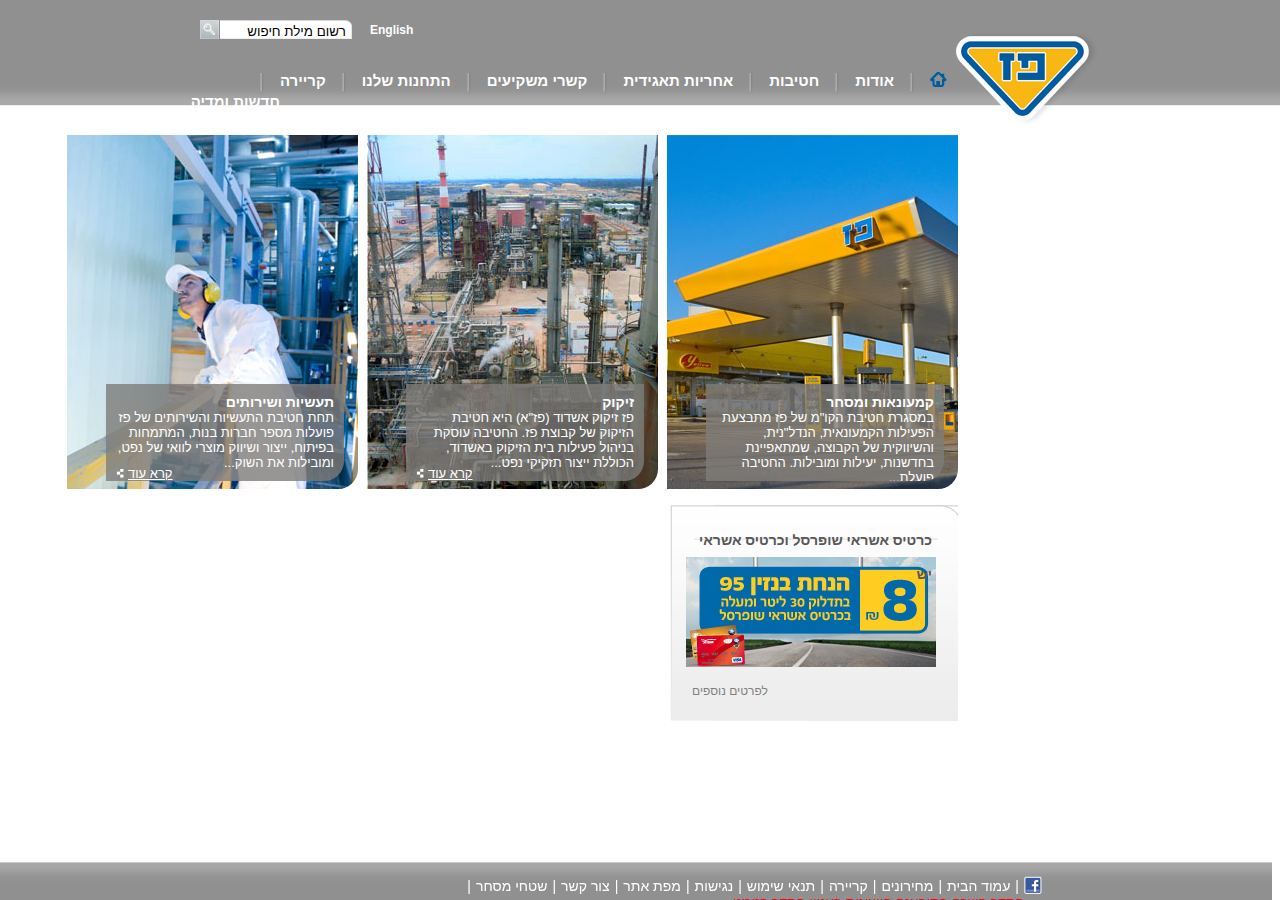
==== index.html @ 8d19287c "adding second line of pic and links" ====
<!DOCTYPE html>
<html lang="en">
<head>
    <meta charset="UTF-8">
    <meta name="viewport" content="width=device-width, initial-scale=1.0">
    <meta http-equiv="X-UA-Compatible" content="ie=edge">
    <link rel="stylesheet" type="text/css" href="style.css">
     <script src="script.js"></script>
    <title>Document</title>
</head>
<body>
<div id="container">
    <div id="header" class="fc">
        <a class="logo" href="#"></a>
        <div id="searchBox" class="fc">
            <div class="input">
                <input name="SearchTextBox" type="text" value="רשום מילת חיפוש" id="Top1_SearchBox1_SearchTextBox" onfocus="this.value = ''" onblur="resetSearch()"/>
            </div>
            <a href="#"></a>
        </div>    
    
        <ul id="mainMenu" class="fc">
            <li id="li1" >
                <a href="#" class="home selectednode"></a>
            </li>    
            
            </li>
            <li class="sep"></li>
            <li>
                <a href="#">
                    <span>אודות</span>
                </a>
                <ul>
                        <li>
                            <a href="#">
                                <span>אודות</span>
                            </a>
                        </li>
                    
                        <li class="sep"></li>
                    
                        <li>
                            <a href="#">
                                <span>היסטוריה</span>
                            </a>
                        </li>
                    
                        <li class="sep"></li>
                    
                        <li>
                            <a href="#">
                                <span>חזון וערכים</span>
                            </a>
                        </li>
                    
                        <li class="sep"></li>
                    
                        <li>
                            <a href="#">
                                <span>מבנה הקבוצה</span>
                            </a>
                        </li>
                    
                        <li class="sep"></li>
                    
                        <li>
                            <a href="#">
                                <span>חברי דירקטוריון</span>
                            </a>
                        </li>
                    
                        <li class="sep"></li>
                    
                        <li>
                            <a href="#">
                                <span>הנהלת הקבוצה</span>
                            </a>
                        </li>
                    
                        <li class="sep"></li>
                    
                        <li>
                            <a href="#">
                                <span>פרסים והוקרה</span>
                            </a>
                        </li>
                    </ul>
            </li>
        
            <li class="sep"></li>
        
            <li>
                <a href="#">
                    <span>חטיבות</span>
                </a>
                <ul>
                        <li>
                            <a href="#">
                                <span>חטיבות</span>
                            </a>
                        </li>
                    
                        <li class="sep"></li>
                    
                        <li>
                            <a href="#">
                                <span>קמעונאות ומסחר </span>
                            </a>
                        </li>
                    
                        <li class="sep"></li>
                    
                        <li>
                            <a href="#">
                                <span>תעשיות ושירותים</span>
                            </a>
                        </li>
                    
                        <li class="sep"></li>
                    
                        <li>
                            <a href="#">
                                <span>זיקוק </span>
                            </a>
                        </li>
                    </ul>
            </li>
        
            <li class="sep"></li>
        
            <li>
                <a href="#">
                    <span>אחריות תאגידית</span>
                </a>
                <ul>
                        <li>
                            <a href="#">
                                <span>אחריות תאגידית</span>
                            </a>
                        </li>
                    
                        <li class="sep"></li>
                    
                        <li>
                            <a href="#">
                                <span>הקוד האתי</span>
                            </a>
                        </li>
                    
                        <li class="sep"></li>
                    
                        <li>
                            <a href="#">
                                <span>מעורבות חברתית</span>
                            </a>
                        </li>
                    
                        <li class="sep"></li>
                    
                        <li>
                            <a href="#">
                                <span>נגישות</span>
                            </a>
                        </li>
                    
                        <li class="sep"></li>
                    
                        <li>
                            <a href="#">
                                <span>איכות הסביבה ובטיחות</span>
                            </a>
                        </li>
                    
                        <li class="sep"></li>
                    
                        <li>
                            <a href="#">
                                <span>דירוג מעלה</span>
                            </a>
                        </li>
                    </ul>
            </li>
        
            <li class="sep"></li>
        
            <li>
                <a href="#">
                    <span>קשרי משקיעים</span>
                </a>
                <ul>
                        <li>
                            <a href="#">
                                <span>פרופיל חברה</span>
                            </a>
                        </li>
                    
                        <li class="sep"></li>
                    
                        <li>
                            <a href="#">
                                <span>דו"חות כספיים</span>
                            </a>
                        </li>
                    
                        <li class="sep"></li>
                    
                        <li>
                            <a href="#">
                                <span>כלים למשקיע</span>
                            </a>
                        </li>
                    
                        <li class="sep"></li>
                    
                        <li>
                            <a href="#">
                                <span>נתוני מניה</span>
                            </a>
                        </li>
                    
                        <li class="sep"></li>
                    
                        <li>
                            <a href="#">
                                <span>אסיפות כלליות</span>
                            </a>
                        </li>
                    </ul>
            </li>
        
            <li class="sep"></li>
        
            <li>
                <a href="#">
                    <span>התחנות שלנו</span>
                </a>
                <ul>
                        <li>
                            <a href="#">
                                <span>התחנות שלנו</span>
                            </a>
                        </li>
                    
                        <li class="sep"></li>
                    
                        <li>
                            <a href="#">
                                <span>נגישות מתחמי פז</span>
                            </a>
                        </li>
                    
                        <li class="sep"></li>
                    
                        <li>
                            <a href="#">
                                <span>רשימת תחנות</span>
                            </a>
                        </li>
                    
                        <li class="sep"></li>
                    
                        <li>
                            <a href="#">
                                <span>מועדונים</span>
                            </a>
                        </li>
                    </ul>
            </li>
        
            <li class="sep"></li>
        
            <li>
                <a href="#">
                    <span>קריירה</span>
                </a>
                <ul>
                        <li>
                            <a href="#">
                                <span>לעבוד בפז</span>
                            </a>
                        </li>
                    
                        <li class="sep"></li>
                    
                        <li>
                            <a href="#">
                                <span>ניהול תחנת פז</span>
                            </a>
                        </li>
                    
                        <li class="sep"></li>
                    
                        <li>
                            <a href="#">
                                <span>קריירה</span>
                            </a>
                        </li>
                </ul>
            </li>
        
            <li class="sep"></li>
        
            <li>
                <a href="#">
                    <span>חדשות ומדיה</span>
                </a>
                <ul>
                        <li>
                            <a href="#">
                                <span>פרסומות</span>
                            </a>
                        </li>
                    
                        <li class="sep"></li>
                    
                        <li>
                            <a href="#">
                                <span>הודעות לעיתונות</span>
                            </a>
                        </li>
                </ul>
            </li>
        </ul>

        <div id="langmenu">
    
            <ul>
                               
                <li>
                    <a href="#">
                        </span>English</span>
                    </a>
                    
                </li>
            </ul>
        </div>

    </div>
</div>  

<div id="hp">
    <div class="tabs fc">
        <div class="tab">
            <img class="bg" alt="קמעונאות ומסחר" src="images/1908364606615453350.JPG"/>
            <div class="text fc">
                <h3>קמעונאות ומסחר</h3>
                <p>במסגרת חטיבת הקו"מ של פז מתבצעת הפעילות הקמעונאית, הנדל"נית, והשיווקית של הקבוצה, שמתאפיינת בחדשנות, יעילות ומובילות. החטיבה פועלת...<br/></p>
                <a href="#" class="readMore white" target="_blank">
                <span>קרא עוד</span>
                </a>
            </div>
        </div>

        <div class="tab margins">
            <img class="bg" alt="זיקוק " src="images/Picture-046410251500.jpg"/>
          
            <div class="text fc">
                <h3>זיקוק </h3>
                <p>פז זיקוק אשדוד (פז"א) היא חטיבת הזיקוק של קבוצת פז. החטיבה עוסקת בניהול פעילות בית הזיקוק באשדוד, הכוללת ייצור תזקיקי נפט...</p>
                <a href="#" class="readMore white" target="_self">
                <span>קרא עוד</span>
                </a>
            </div>
        </div>

        <div class="tab">
            <img class="bg" alt="תעשיות ושירותים" src="images/291354410564000.jpg"/>
            <div class="text fc">
                <h3>תעשיות ושירותים</h3>
                <p>
                <p>תחת חטיבת התעשיות והשירותים של פז פועלות מספר חברות בנות, המתמחות בפיתוח, ייצור ושיווק מוצרי לוואי של נפט, ומובילות את השוק...<br/></p>
                </p>
                <a href="#" class="readMore white" target="_self">
                    <span>קרא עוד</span>
                </a>
            </div>
        </div>
    </div>    
 
    <div class="cube cubes">        
        <div class="cube cube1">
            <h3>כרטיס אשראי שופרסל וכרטיס אשראי יש</h3>
            <img src="images/paz_250x110059890678.jpg" id="ctl00_Img1" class="graph" alt="כרטיס אשראי שופרסל וכרטיס אשראי יש"/>
            <div class ="hrefdiv">
                <a href="#" target="_blank">
                    <span>לפרטים נוספים</span>
                </a>
            </div>
        </div>
    </div>    
</div>        

<footer>
        <div id="fixedFooter">  
            <div class="container">
                    <div class="menu">
                        
                        <ul class="fc">
                            <li>
                                <a class="fbLink " href="#" target="_blank"></a>
                            </li>
                            <li class="sep">|</li>
                    
                            <li>
                                <a  title="קישור לעמוד הבית" href="#">עמוד הבית</a>
                            </li>
                    
                        <li class="sep">|</li>
                    
                            <li>
                                <a  title="קישור למחירונים" href="#">מחירונים</a>
                            </li>
                    
                        <li class="sep">|</li>
                    
                            <li>
                                <a  title="קישור לקריירה" href="#">קריירה</a>
                            </li>
                    
                        <li class="sep">|</li>
                    
                            <li>
                                <a  title="קישור לתנאי שימוש" href="#">תנאי שימוש</a>
                            </li>
                    
                        <li class="sep">|</li>
                    
                            <li>
                                <a  title="קישור לנגישות" href="#">נגישות</a>
                            </li>
                    
                        <li class="sep">|</li>
                    
                            <li>
                                <a  title="קישור למפת אתר" href="#">מפת אתר</a>
                            </li>
                    
                        <li class="sep">|</li>
                    
                            <li>
                                <a  title="קישור לצור קשר" href="#">צור קשר</a>
                            </li>
                    
                            <li class="sep">|</li>
                    
                            <li>
                                <a class="title="קישור לשטחי מסחר" href="#">שטחי מסחר</a>
                            </li>

                            <li class="sep">|</li>
                    
                             <li><a id="ared" href="#" target="_blank">הסדר פשרה בתובענה הייצוגית בעניין הסדר פזומט</a></li>
                            
                        </ul>
                    </div>
                </div>
            </div>
</footer>
      
</body>
</html>
---- style.css ----
body { direction: rtl; 
       font-family: 'Arial (Hebrew)', Arial;
       padding-bottom: 38px; 
       background: #fff url("images/header_bg.png") repeat-x center top;
       margin-top:0 ;
    padding-top:0 ;
     }
h1 { font-size: 15px;
     font-weight: bold; 
     border-bottom: 1px solid #cbcbcb; margin-bottom: 12px; padding-bottom: 4px; }
h2 { font-size: 12px; font-weight: bold; color: #005ca0; }

p[align="justify"] { margin-bottom: 12px; }
ul { list-style-type:none;}
#container { width: 900px; margin: 0 auto; padding-bottom: 30px; }
.fLeft { float: left; }
.fRight { float: right; }
.select { position: absolute; left: 5px; bottom: 5px; width: 64px; height: 16px; padding: 3px 24px 0 8px; color: #005ca0; background: url("images/dropdown_bg.png") no-repeat; overflow: hidden; }
a { text-decoration: none; }
a:hover { text-decoration: underline; color: #005CA0 !important; }
a:focus{outline: thin dotted silver;}
a:active{border-width:1px;border-style:dotted;}
.abstract p { margin-bottom: 12px; }
.mt5{margin-top: 5px;}
/*** Text ***/
.textcontainer { line-height: 16px; text-align: justify; /*width:617px;*/ }
.textcontainer p { margin-bottom: 12px; text-align: justify; }
.textcontainer ul li { background: url("images/bullet.png") no-repeat scroll right 4px; padding:0 12px 0px 0px; list-style: none; margin-left:0px; min-height:auto; margin-bottom: 3px; }

/*** Layouts ***/
.layout1 { padding-top: 32px; }
.layout1 .content { float: right; margin-left: 24px; color: #72716d; font-size: 12px; width: 440px;}
.layout1 .sideCubes { float: right; width: 292px; margin-top: 36px; }
.layout1 .sideCubes .cubeseparator { height: 20px; }

.layout2 { padding-top: 32px; }
.layout2 .content { float: right; width: 756px; color: #72716d; font-size: 12px; }

/*** Side Menu ***/
#sideMenu { float: right; width: 122px; margin-left: 22px; }
#sideMenu ul { border-top: 1px solid #dedede; }
#sideMenu ul li { display: block; width: 122px; min-height: 36px; }
#sideMenu ul li a { display: block; width: 110px; height: 36px; overflow:hidden; padding-right: 12px; font-size: 13px; margin-bottom: 4px; color: #5c5c5c; line-height: 32px; background: url("images/side_menu_sprite.png") no-repeat 0 0; }
#sideMenu ul li a:hover, 
#sideMenu ul li a:active, 
#sideMenu ul li a:focus 
{ color: #005CA0; }
#sideMenu ul li ul.innerMenu { width: 100%; border-top: 0 none; }
#sideMenu ul li ul.innerMenu li { width: 117px; min-height: 20px; padding-right: 5px; background: url("images/side_menu_inner_menu_bg.png") repeat-x; }
#sideMenu ul li ul.innerMenu li a { width: auto; height: auto; padding: 0; margin: 0; line-height: 18px; background: none; }
#sideMenu ul li ul.innerMenu li a span { display: block; height: 20px; }
#sideMenu ul li ul.innerMenu li a.selected, 
#sideMenu ul li ul.innerMenu li a:active, 
#sideMenu ul li ul.innerMenu li a:focus 
{ color: #005ca0; }
#sideMenu ul li a:hover, #sideMenu ul li a.selected { background-position: -122px 0; }
#sideMenu div.sideMenuCube { width: 115px; height: 122px; padding: 20px 4px 0; margin-top: 30px; font-size: 12px; color: #5C5C5C; line-height: 16px; background: url("images/side_menu_cube_bg.png") no-repeat 0 0; overflow: hidden; }
#sideMenu div.sideMenuCube span.title { font-weight: bold; display: block; margin-bottom: 5px; font-size: 13px; }
#sideMenu div.sideMenuCube a.readMore { color: #72716D; }
#sideMenu div.sideMenuCube a.readMore:hover { color: #005ca0; }

/*** Cubes ***/
.cube { width: 248px; height: 142px; padding: 18px 22px 15px; background: url(images/cube_bg.png) no-repeat 0 0; }
.cube h3.header { font-size: 15px; font-weight: bold; color: #005ca0; margin-bottom: 10px; }
.cube .content { font-size: 13px; color: #6d6d6d; width: 248px; }
.imageCube { position: relative; width: 291px; /*height: 443px;*/ overflow: hidden; }
.imageCube img { display: block; position: relative; z-index: 10; width: 291px; /*height: 443px;*/ }
.imageCube .overlay { position: absolute; right: 0; z-index: 20; width: 291px; height: 24px; background: url("images/image_cube_overlay.png") no-repeat 0 0; }
.textCube a.readMore { display: inline-block; *display: inline; zoom: 1; margin-top: 5px; color: #72716D; }
.textCube a.readMore:hover { color: #005ca0; }

/*** Breadcrumbs ***/
#breadcrumbs { font-size: 12px; color: #5c5c5c; margin-bottom: 25px; }
#breadcrumbs a { color: #5c5c5c; }
#breadcrumbs a:hover { text-decoration: underline; color:#005CA0; }

/*** Button ***/
a.button { display: inline-block; height: 21px; }
a.button span {  float: right; height: 100%; }
a.button span.left { background: url(images/button_l.png) no-repeat 0 0; width: 6px;  }
a.button:hover span.left { background-position: -6px 0; }
a.button span.text { font-size: 14px; color: #fff; background: url("images/button_blue.png") repeat-x 0 0; line-height: 21px; padding: 0 4px; }
a.button:hover span.text { color: #3c3c3c; background: url("images/button_yellow.png") repeat-x 0 0; }
a.button span.right { background: url("images/button_r.png") no-repeat 0 0; width: 6px;  }
a.button:hover span.right { background-position: -6px 0; }

/*** Read More ***/
a.readMore { font-size: 13px; text-decoration: underline; }
a.readMore.white { background: url("images/read_more_white.png") no-repeat left center; }
a.readMore.yellow { background: url("images/read_more_yellow.png") no-repeat left center; }
a.readMore:hover { background: url("images/read_more_blue.png") no-repeat left center; }
a.readMore span { padding-left: 12px; }
*+html a.readMore span { padding-right: 12px; } /* IE7 */

/*** Read More For Page 'מעורבות חברתית' ***/
a.readMore99.yellow { background: url("images/read_more_yellow.png") no-repeat left center; }
a.readMore99:hover { background:  url("images/read_more_blue.png") no-repeat left center; }
.readMore99 a:hover { color:#005CA0; }
a.readMore99 span { padding-left: 12px; color:#72716D; }
*+html a.readMore99 span { padding-right: 12px; color:#72716D; } /* IE7 */


/******************/
/***** HEADER *****/
/******************/
#header { width: 100%; height: 105px; position: relative; z-index:100; }
#header a.logo { display: block; width: 142px; height: 93px; position: absolute; bottom: -20px; right: -8px; background: url(images/paz_logo.png) no-repeat 0 0; }
#header #searchBox { position: absolute; top: 20px; left: 10px; width: 152px; }
#header #searchBox .input { float: right; width: 132px; height: 19px; background: url("images/search_input.png") no-repeat 0 0; }
#header #searchBox .input input[type="text"] { position: relative; top: 2px; right: 4px; width: 126px; background: transparent; border: 0 none; }
#header #searchBox a { float: left; width: 19px; height: 19px; background: url("images/search_button.png") no-repeat 0 0; }
#header #searchBox a:hover { text-decoration: none; }


#header #langmenu { position: absolute; top: 4px; left: 180px; padding: 0px ; margin: 0px;}
#header #langmenu a{ font-size: 12px;font-weight: bold;color: white;}


#header #mainMenu { height: 33px; position: relative; top: 72px; margin: 0 143px 0 0;padding: 0;}
#header #mainMenu li { height: 100%; float: right; position: relative; display: block; }
#header #mainMenu li.sep { width: 4px; height: 21px; background: url("images/menu_sep.png") no-repeat 0 0px; margin: 0 16px; }
#header #mainMenu li a.home { width: 17px; background: url(images/menu_home.png) no-repeat 0 top; }
#header #mainMenu li a.home:hover, #header #mainMenu li a.home.selectednode { background-position: -17px top; }
#header #mainMenu li a { display: inline-block; color: #fff; font-size: 15px; font-weight: bold; height: 100%; }
#header #mainMenu li a:hover, #header #mainMenu li a.selectednode { color: #005ca0; }
#header #mainMenu li ul { position:absolute; z-index: 200; top: 33px; right: 0; display: none; background: #909090 url("images/menu_dropdown_bg.png") repeat-x 0 0; }
#header #mainMenu li:hover ul { display: block; }
#header #mainMenu li ul li { float: none; padding: 0 5px; }
*+html #header #mainMenu li ul li { width: 220px; overflow: hidden; }
#header #mainMenu li ul li:hover { background-color: #bcbcbc; display: block; }
#header #mainMenu li ul li a { display: block; width: 100%; height: 100%; padding: 5px 0; white-space: nowrap; }
#header #mainMenu li ul li a:hover { color: #005ca0; width: 100%; background: url ("images/pixel.jpg"); }
#header #mainMenu li ul li a span { display: block; width: 100%;   }
#header #mainMenu li ul li.sep { width: 100%; *display: inline; zoom: 1; padding: 0; margin: 0; height: 1px; background: url("images/menu_dropdown_sep.png") repeat-x 0 0; }
*+html #header #mainMenu li ul li.sep { width: 220px; height: 1px; padding: 0; margin: 0; line-height: 1;}
#li1{ width:17px;}
/**************/
/***** HP *****/
/**************/
#hp { margin-top: 3px; left: 50px; position: relative ; width: 900px ; margin: auto ;  float: left; }
/* TABS */

#hp .tab { position: relative; z-index: 10; width: 290px; height: 352px; float: right; }
#hp .tab.margins { margin: 0 10px; }
#hp .tab img.overlay { position: absolute; top: 0; right: 0; }
#hp .tab div.text { width: 218px; height: 77px; overflow: hidden; padding: 10px; position: absolute; left: 38px; bottom: 6px; color: #fff; background: rgba( 126,124,121,0.8); border-radius: 0px 0px 20px 0px }
#hp .tab div.text h3 { font-size: 14px; font-weight: bold; margin: 0px;}
#hp .tab div.text p { font-size: 13px; margin: 0px;  }
#hp .tab div.text a.readMore { float: left; color: #fff; position: relative; bottom: 4px; }
#hp .tab div.text a.readMore:hover { color: #005ca0; }

/* CUBES */
#hp .cubes { margin-top: 18px; color: #575757; padding: 0px; }
#hp .cubes .hrefdiv {margin-top: 10px;text-align: left;} 
#hp .cubes .hrefdiv a { color: grey ; font-size:12px} 

#hp .cube { position: relative; float: right; width: 244px;  height: 216px; background: url("images/small_cube_bg.png") no-repeat 0 0; }
#hp .cube a.readMore { float: left; color: #72716d; }
#hp .cube a.readMore:hover { color: #005ca0; }
#hp .cube.margins { margin: 0 11px; }
#hp .bg {  border-radius: 0px 0px 20px 0px; }


#hp .cube h3 { position: relative; height: 34px; right: 4px; line-height: 34px; font-size: 14px; font-weight: bold; margin-bottom: 15px;  }
#hp .cube1 h3 { margin: 0px;  }
#hp .cube1 .wrapper { position: relative; }
#hp .cube1 .image { float: left; width: 115px; height: 100px; }
#hp .cube1 .image img.bg { width: 115px; height: 120px; }
#hp .cube1 .text { float: right; font-size: 13px; width: 120px; height: 130px; overflow: hidden; margin-bottom: -20px }
#hp .cube1 .text a.rMore { color: #575757; text-decoration: underline; }
#hp .cube1 .text a.rMore:hover { text-decoration: none; }

#hp .cube2 img { width: 250px; height: 110px; }
#hp .cube2 a.readMore { position: absolute; bottom: 24px; left: 21px; }


#hp .cube3 h3 { margin-bottom: 6px; }
#hp .cube3 img { float: left; }
#hp .cube3 .text { float: right; }
#hp .cube3 .text a.readMore { float: none; display: block; margin-bottom: 8px; }



/***********************/
/***** LINKED INDEX*****/
/***********************/
#linkedIndex { }
#linkedIndex div.filter { margin-bottom: 10px; }
#linkedIndex .abstract { text-align: justify; margin-bottom: 30px; line-height: 16px; width: 675px; }
#linkedIndex li.listItem { min-height: 128px; margin-bottom: 40px; }
#linkedIndex li.listItem div.image { float: right; position: relative; width: 245px; height: 128px; margin-left: 30px; }
#linkedIndex li.listItem div.image img.bg { position: absolute; top: 10px; right: 14px; z-index: 10; }
#linkedIndex li.listItem div.image img.overlay { position: relative; z-index: 20; }
#linkedIndex li.listItem div.text { width: 400px; float: right; text-align: right; margin: 6px 0 10px 0; padding-left: 80px; line-height: 14px; text-align: justify; }
#linkedIndex li.listItem div.text h3 { font-size: 13px; font-weight: bold; color: #005ca0; margin-bottom: 4px; }
#linkedIndex li.listItem div.links { text-align: left; }
#linkedIndex li.listItem div.links a.readMore { float: right; position: relative; top: 4px; color: #72716D; }
#linkedIndex li.listItem div.links a.readMore:hover { color: #005ca0; }
#linkedIndex li.listItem div.links .buttonContainer { float: left;  min-width:80px; }
#linkedIndex li.listItem div.links a.button {    zoom: 1; margin-right: 6px; float:left; }
#linkedIndex.hideImages li.listItem div.image { display:none; }

/***********************************/
/***** CORPRATE RESPONSIBILITY *****/
/***********************************/
#corpResp .abstract, #corpResp .boxContainer { line-height: 14px; }
#corpResp .boxContainer h3 { color: #005ca0; font-weight: bold; font-size: 13px; }
#corpResp .boxContainer p { margin: 4px 0; }
#corpResp .boxContainer div { float: right; width: 190px; }
#corpResp .boxContainer a.readMore { color: #72716D; }
#corpResp .boxContainer a.readMore:hover { color: #005ca0; }
#corpResp .topBox { width: 399px; height: 133px; margin: 10px 0; padding: 15px; background: url("images/corp_resp_bottom_cube_bg.png") no-repeat 0 0; }
/*#corpResp .topBox { width: 399px; height: 133px; margin: 10px 0; padding: 15px; background: url(images/corp_resp_top_cube_bg.png) no-repeat 0 0; }*/
#corpResp .topBox div.box1 { margin-left: 19px; }
#corpResp .topBox p { height: 70px; overflow: hidden; }
#corpResp .bottomBox { width: 399px; height: 133px; padding: 15px; background: url("images/corp_resp_bottom_cube_bg.png") no-repeat 0 0; }
#corpResp .bottomBox div { height: 100%; position: relative; }
#corpResp .bottomBox a { }
#corpResp .bottomBox div.box3 { margin-left: 19px; }

#socialCorp ul li{ background: url("images/bullet.png") no-repeat scroll right 4px; padding:0 12px 0px 0px; list-style: none; margin-left:0px; }
#socialCorp .content { float: right; width: 440px; line-height: 14px; }
#socialCorp .imageContainer {  position: relative; width: 291px; height: 229px; margin-top: 18px; float: left; }
#socialCorp .imageContainer img { position: relative; width: 291px; height: 229px; }
#socialCorp .imageContainer .overlay {position: absolute; top: 208px; left: 0; width: 291px; height: 24px; background: url(images/image_cube_overlay.png) no-repeat 0 0; }
#socialCorp .boxes { margin-top: 20px; }
#socialCorp .boxes .box { width: 222px; height: 133px; padding: 16px 11px; float: right; background: url("images/cube_244_bg.png") no-repeat 0 0; }
#socialCorp .boxes .box.margins { margin: 0 12px; }
#socialCorp .boxes .box h3 { color: #575757; font-size: 14px; font-weight: bold; margin-bottom: 10px; }
#socialCorp .boxes .box .imageContainer { position: relative; width: 115px; height: 108px; float: left; margin: 0; }
#socialCorp .boxes .box .imageContainer img { position: relative; z-index: 5; width: 115px; height: 108px; }
#socialCorp .boxes .box .imageContainer .overlay { position: absolute; top: 0; left: 0; z-index: 10; width: 115px; height: 108px; background: url(images/social_involvement_overlay.png) no-repeat 0 0; }
#socialCorp .boxes .box .text { width: 100px; height: 112px; float: right; overflow: hidden; }
#socialCorp .boxes .box .text p { display: block; height: 98px; overflow: hidden; }

/*******************/
/***** CAREERS *****/
/*******************/
#careers { }
#careers .abstract { margin-bottom: 20px; line-height: 16px; }
#careers .items { width: 292px; }
#careers .items .item { width: 100%; margin-bottom: 10px; }
#careers .items .item .header { cursor: pointer; height: 22px; padding: 18px 24px 0; background: url("images/career_box_header.png") no-repeat 0 0; }
#careers .items .item .header h3 { float: right; font-weight: bold; font-size: 15px; color: #005ca0; width: 195px; overflow: hidden; height: 18px; }
#careers .items .item .header .date { float: left; }
#careers .items .item .body { width: 100%; display: none; }
#careers .items .item .content { width: 248px; float: none; padding: 10px 22px; border-bottom: 1px solid #e0e0e0; background: url(images/career_box_content.png) repeat-y 0 0; }
#careers .items .item .content .buttons { margin-top: 10px; }
#careers .items .item .content a.button { float: left; margin-left: 12px; }
*+html #careers .items .item .content a.button { width: 90px; }
#careers .items .item .content a.close { float: left; position: relative; top: 7px; text-decoration: underline; color: #72716d; }
*+html #careers .items .item .content a.close { width: 21px; }
#careers .items .item .content a.close:hover { text-decoration: none; }
/*#careers .items .item .footer { height:4px; background: url(images/career_box_footer.png) no-repeat 0 0; }*/

/****************/
/***** NEWS *****/
/****************/
#news { }
#news p.abstract { font-weight: bold; margin-bottom: 20px; line-height: 16px;  }
#news .items { float: right; width: 272px; height: 244px; padding: 20px 0 0 0; background: url("images/news_scroller_bg.png") no-repeat 0 0; }
#news .items .header { margin-bottom: 8px; position: relative; }
#news .items .header .selectYear { position: relative; bottom: 6px; left: 10px; float: left; padding: 1px 2px; }
#news .items .header span.title { font-weight: bold; font-size: 15px; color: #005ca0; display: inline-block; margin-right: 28px; }
#news .items .content { float: none; width: 242px; }
#news .items .body { width: 272px; }
#news .items .body ul { position: relative; }
#news .items .body ul li { cursor: pointer; width: 242px; }
#news .items .body li.sep { cursor: default; height: 2px; background-color: #eee; width: 242px; margin: 5px 0; }
#news .items .body li .title { display: block; margin-bottom: 2px; font-weight: bold; font-size: 13px; color: #005ca0; }
#news .items .body li .caption { display: block; width: 240px; height: 12px; text-align: right; overflow: hidden; }

#news .video { float: left; width: 470px; }

/***** SCROLL BAR *****/
#scroll_container{margin:0; width:272px;}
#scroll_container .customScrollBox{position:relative; height:220px; overflow:hidden;}
#scroll_container .customScrollBox .container{position:relative; width:240px; top:0; float:left;}
#scroll_container .customScrollBox .content{clear:both;}
#scroll_container .customScrollBox .content p{padding:10px 5px 10px 15px; margin:0; color:#31231E; font-family:Verdana, Geneva, sans-serif; font-size:13px; line-height:20px;}
#scroll_container .customScrollBox img{border:3px solid #31231E; margin:0 0 0 15px;}
#scroll_container .dragger_container{position:relative; width:0px; height:95%; float:left; margin:0 0 0 20px; border-left:1px solid #c5c5c5; cursor:pointer}
#scroll_container .dragger{position:absolute; width:5px; height:60px; background:#909090; margin-right:-2px; overflow:hidden; cursor:pointer; -moz-border-radius:6px; -khtml-border-radius:6px; -webkit-border-radius:6px; border-radius:6px;}

/**********************/
/***** RICH TEXT *****/
/*********************/
#flashRichText { }
#flashRichText .flashPlayer { padding: 0 5px; }

/******************************/
/***** BOARD OF DIRECTORS *****/
/******************************/
#management ul li { float: right; width: 104px; height: 135px; margin-bottom: 10px; }
#management ul li div.image { width: 90px; height: 91px; padding: 5px 7px; margin-bottom: 6px; background: url("images/directors_image_border.png") no-repeat 0 0; }
#management ul li div.text { padding-right: 2px; font-weight: bold; }
#management ul li div.text span.name { display: block; color: #005ca0; margin-bottom: 2px; }
#management ul li div.text span.role { display: block; }
#management ul li.sep { width: 47px; margin: 0; }


/******************************/
/***** GROUP OF DIRECTORS *****/
/******************************/
#groupManagement { }
#groupManagement ul li { margin-bottom: 10px; }
#groupManagement ul li div.image { float: right; width: 90px; height: 91px; padding: 5px 7px;margin-left: 10px; margin-bottom: 6px; background: url(images/directors_image_border.png) no-repeat 0 0; }
#groupManagement ul li div.text { /*float: left; width: 630px;*/ line-height: 1.4; }
#groupManagement ul li div.text span.name { display: block; color: #005ca0; font-weight: bold; margin-bottom: 2px; }
#groupManagement ul li div.text span.role { display: block; }
#groupManagement ul li div.text p { }

/******************/
/***** AWARDS *****/
/******************/
#awards ul li { background: url("images/awards_bg.png") no-repeat; padding:5px; float: right; position: relative; width: 310px; height: 105px; overflow: hidden; margin-bottom: 30px; }
#awards ul li img { width: 113px; height: 100px; float: right; margin-right:25px; }
#awards ul li div.text { float: left; width: 150px; height: 100%; }
#awards ul li div.text span.title { display: block; margin-bottom: 2px; color: #005ca0; font-weight: bold; }
#awards ul li div.text p { height: 75px; overflow: hidden; }
#awards ul li a.readMore { color: #72716D; position: absolute; bottom: 3px; left: 2px; }
#awards ul li a.readMore:hover { color: #005ca0; }
#awards ul li.margins { margin-left: 60px; }

/**********************/
/***** CONTACT US *****/
/**********************/
#contactFormWrapper
{
    border-style: solid solid none solid;
    border-width: 1px;
    border-color: #CCCCCC;
    width: 347px;
    min-height: 332px;
    padding: 12px 18px;
    background: #ffffff; /* Old browsers */
    background: -moz-linear-gradient(top,  #ffffff 0%, #f7f7f7 49%, #f7f7f7 51%, #ececec 100%); /* FF3.6+ */
    background: -webkit-gradient(linear, left top, left bottom, color-stop(0%,#ffffff), color-stop(49%,#f7f7f7), color-stop(51%,#f7f7f7), color-stop(100%,#ececec)); /* Chrome,Safari4+ */
    background: -webkit-linear-gradient(top,  #ffffff 0%,#f7f7f7 49%,#f7f7f7 51%,#ececec 100%); /* Chrome10+,Safari5.1+ */
    background: -o-linear-gradient(top,  #ffffff 0%,#f7f7f7 49%,#f7f7f7 51%,#ececec 100%); /* Opera 11.10+ */
    background: -ms-linear-gradient(top,  #ffffff 0%,#f7f7f7 49%,#f7f7f7 51%,#ececec 100%); /* IE10+ */
    background: linear-gradient(top,  #ffffff 0%,#f7f7f7 49%,#f7f7f7 51%,#ececec 100%); /* W3C */
    filter: progid:DXImageTransform.Microsoft.gradient( startColorstr='#ffffff', endColorstr='#ececec',GradientType=0 );
    background-image: url('images/contact_form_bg.png') no-repeat 0 0;
    border-top-right-radius: 20px;
    -webkit-border-top-right-radius: 20px;
    -moz-border-radius-topright: 20px;
}

.validSummary
{
    padding: 5px;
    margin-top: 10px;
    margin-bottom: 10px;
}

.validSummary ul
{
    margin-top: 10px;
}

.validSummary ul li
{
    font-size: small;
    font-weight: normal;
}

#contactFormWrapper h2 { color: #005ca0; font-weight: bold; font-size: 15px; }
#contactFormWrapper .caption { display: block; color: #6d6d6d; font-size: 13px; font-weight: bold; line-height: 1.2; margin: 5px 0; }
#contactFormWrapper .fields { width: 245px; margin: 10px auto 0; }
#contactFormWrapper .fields div.line { margin-bottom: 5px; }
#contactFormWrapper .fields label { color: #6d6d6d; display: inline-block; width: 75px; text-align: right; }
#contactFormWrapper .fields input[type="text"] { width: 160px; padding: 3px; border: 1px solid #808992; }
#contactFormWrapper .fields input[type="text"].required,#contactFormWrapper .fields textarea.required { border: 2px solid #FF0000; }
#contactFormWrapper .fields textarea { float: right; color: #6d6d6d; width: 235px; height: 100px; padding: 3px; border: 1px solid #808992; }
#contactFormWrapper .fields textarea.required { border: 2px solid #FF0000; }
#contactFormWrapper .fields input[type="file"] { cursor: pointer; height: 28px; position: absolute; z-index: 2; opacity: 0; -moz-opacity: 0; filter: alpha(opacity=0); -ms-filter: "progid:DXImageTransform.Microsoft.Alpha(Opacity=0)"; }
#contactFormWrapper .fields div.fakeFile { position: absolute; top: 0; right: 0; z-index: 1; width: 245px; }
#contactFormWrapper .fields div.fakeFile input[type="text"] { width: 145px; position: relative; float: left; direction: ltr; }
#contactFormWrapper .fields div.fakeFile a.button { position: absolute; width: 92px; right: 0; top: 0; }
#contactFormWrapper .fields a.button { position: relative; top: 22px; }
#contactFormWrapper .fields a.button.nomargins { top: 0; }


/************************/
/***** GALLERY CUBE *****/
/************************/
.galleryCube { position: relative; width: 291px; height: auto; float: left; overflow: hidden; }
.galleryCube .imageSlider { width: 9999px; position: absolute; top: 0px; right: 0px; }
.galleryCube img { width: 291px; height: 228px; }
.galleryCube .arrows { margin: 5px auto 0; width: 40px; font-weight: bold; }
.galleryCube .arrows a { cursor: pointer; text-decoration: none; display: block; width: 13px; height: 16px; background: url("images/gallery_cube_arrows.png") no-repeat; }
.galleryCube .arrows a.disabled { cursor: default; }
.galleryCube .arrows a.next { background-position: 0 -16px; }
.galleryCube .arrows a.next.disabled { background-position: 0 0; }
.galleryCube .arrows a.prev { background-position: -13px -16px; }
.galleryCube .arrows a.prev.disabled { background-position: -13px 0; }
.galleryCube .overlay { position: absolute; top: 207px; left: 0; width: 291px; height: 24px; background: url("images/image_cube_overlay.png") no-repeat 0 0; }

/*********************/
/***** FORM CUBE *****/
/*********************/
.formCube { width: 252px; height: 212px; padding: 12px 20px; color: #6d6d6d; font-size: 12px; position: relative; background: url("images/contact_cube_bg.png") no-repeat 0 0; }
.formCube span.title { display: block; font-weight: bold; font-size: 15px; color: #005ca0; }
.formCube span.instructions { display: block; font-weight: bold; margin: 3px 0 5px; }
.formCube .fields { margin-top: 10px; }
.formCube .fields .line { margin-bottom: 5px; }
.formCube .fields label { width: 65px; float: right; text-align: left; line-height: 23px; }
.formCube .fields input[type="text"] { float: left; padding: 3px; width: 160px; border: 1px solid #808992; }
.formCube .fields input[type="text"].required { border: 1px solid #ff0000; }
.formCube .fields input[type="file"] { cursor: pointer; height: 22px; position: relative; right: -15px; width: 268px; z-index: 2; opacity: 0; -moz-opacity: 0; filter: alpha(opacity=0); -ms-filter: "progid:DXImageTransform.Microsoft.Alpha(Opacity=0)"; }
.formCube .fields div.fakeFile { position: absolute; top: 0; right: -6px; width: 258px; z-index: 1;float:left }
.formCube .fields div.fakeFile input[type="text"] { position: relative; bottom: 1px; direction: ltr; }
.formCube .fields div.fakeFile a.button { position: relative; left: 10px; }
.formCube .buttons { position: relative; bottom: 4px; }
.formCube .feedback { display: block; width: 252px; overflow: hidden; text-align: center; color: #005ca0; font-size: 18px; font-weight: bold; position: relative; top: 95px; }

#pricePage table { margin: 0 auto; position: relative; bottom: 6px; border: 1px solid #DDDDDD; }
#pricePage table th { border:solid 1px #DDD;padding:5px 2px;color:#005CA0;font-weight:bold;background-color:#ECECEC;text-align:center !important; }
#pricePage table td { border:solid 1px #DDD;padding:6px 2px;color:#005CA0;text-align:center !important; }

/**************************/
/*** INVESTOR RELATIONS ***/
/**************************/
.investorRelations h2.margins { margin-bottom: 10px; }
.investorRelations .table_wrapper { width: 744px; }
.investorRelations .table_wrapper .header { width: 100%; height: 22px; background: url("images/wide_table_header.png") no-repeat 0 0; }
.investorRelations .table_wrapper .body { width: 100%; background: url("images/wide_table_body.png") repeat-y 0 0; }
.investorRelations .table_wrapper .footer { width: 100%; height: 6px; background: url("images/wide_table_footer.png") no-repeat 0 0; }
.investorRelations .table_wrapper.slim { width: 284px; }
.investorRelations .table_wrapper.slim .header { width: 100%; height: 22px; background: url("images/slim_table_header.png") no-repeat 0 0; }
.investorRelations .table_wrapper.slim .body { width: 100%; background: url("images/slim_table_body.png") repeat-y 0 0; }
.investorRelations .table_wrapper.slim .footer { width: 100%; height: 6px; background: url("images/slim_table_footer.png") no-repeat 0 0; }
.investorRelations .table_wrapper .body table { margin: 0 auto; position: relative; bottom: 6px; }
.investorRelations .table_wrapper .body table th { border:solid 1px #DDD;padding:5px 2px;color:#005CA0;font-weight:bold;background-color:#ECECEC;text-align:center; }
.investorRelations .table_wrapper .body table td { border:solid 1px #DDD;padding:8px 2px;color:#7d7d7d;text-align:right; }
.investorRelations table { margin: 0 auto; position: relative; bottom: 6px; }
.investorRelations table th { border:solid 1px #DDD;padding:5px 2px;color:#005CA0;font-weight:bold;background-color:#ECECEC;text-align:center; }
.investorRelations table td { border:solid 1px #DDD;padding:6px 2px;color:#005CA0;text-align:center; }
.investorRelations .links a { color: #5c5c5c; font-weight:bold; font-size: 12px; text-decoration: underline; }
.investorRelations .links a:hover { text-decoration: none; color:#005CA0; }
.investorRelations label.title { color: #005CA0; }

#moneyReports { }
#moneyReports a.download { display: inline-block; width: 52px; height: 42px; *display: inline; zoom: 1; }
#moneyReports a.download.pdf { background: url("images/download_pdf.png") no-repeat 0 0; }
#moneyReports a.download.doc { background: url("images/download_doc.png") no-repeat 0 0; }
#moneyReports a.download.ppt { background: url("images/download_ppt.png") no-repeat 0 0; }
#moneyReports a.download.mov { background: url("images/download_mov.png") no-repeat 0 0; }
#moneyReports .line3 img { width: 726px; height: 331px; float: left; padding: 10px; overflow: hidden; background: url("images/moneyReports_line3_bg.png") no-repeat 0 0; }

#investorTools label { color:#5C5C5C; font-size:15px; font-weight:bold; display:block; }
#investorTools .line2 { padding-top:10px; margin-bottom: 25px; }
#investorTools .line2 .container { width: 752px; height: 336px; margin: 10px 0 5px; background: url("images/tools_dividend_bg2.png") no-repeat 0 0; }
#investorTools .line4, #investorTools .line5 { padding-top:10px; }
#investorTools .line4 label, #investorTools .line5 label { padding-bottom:5px; }
#investorTools .debt_chart { width: 752px; height: 336px; overflow: hidden; background: url("images/tools_dividend_bg2.png") no-repeat 0 0; }
#investorTools .debt_chart img { display: block; margin: 0 auto; }



/********************/
/*** OUR STATIONS ***/
/********************/
.ourStations .topTitle{font-size:16px;font-weight:bold;color:#5C5C5C;border-bottom:solid 1px #5C5C5C;padding-bottom:3px;}
.ourStations .subTitle{font-size:15px;font-weight:bold;color:#005CA0;padding:18px 0 3px;}
.ourStations .description{font-size:13px;color:#6D6D6D;}
.ourStations .filterTabsArea{position:relative;height:200px;margin-top:40px;}
.ourStations .filterTabsArea .loading{position:absolute;z-index:9999;width:100%;height:100%;opacity:0.4;filter:alpha(opacity=40);background-color:#FFF;}
.ourStations .filterTabsArea .tab{position:absolute;top:0;right:0;z-index:9;}
.ourStations .filterTabsArea .tab1{width:756px;height:178px;background: url("images/our_stations_tab1.png") no-repeat;}
.ourStations .filterTabsArea .tab2{width:756px;height:178px;background:url("images/our_stations_tab2.png") no-repeat;}
.ourStations .filterTabsArea .tabButton{position:absolute;top:0px;color:#6D6D6D;font-weight:bold;font-size:13px;text-align:center;padding-top:5px; height: 16px;z-index:1000;cursor:pointer;}
.ourStations .filterTabsArea .tabButton.top{color:#005CA0;}
.ourStations .filterTabsArea .but1{right: 10px; width: 82px;}
.ourStations .filterTabsArea .but2{right:99px; width: 118px;}
.ourStations .filterTabsArea .selected{z-index:100;}
.ourStations .filterTabsArea .but.top{cursor:default;}
.ourStations .filterTabsArea .fields input,.ourStations .filterTabsArea .fields select{width:94px;}
.ourStations .filterTabsArea .tab1 .fields > div,.ourStations .filterTabsArea .tab2 .fields .line > div{float:right;width:140px;}
.ourStations .filterTabsArea .tab1 .fields{padding:60px 24px 0 0; width: 660px; margin: 0 auto; }
.ourStations .filterTabsArea .tab2 .fields{padding:60px 24px 0 0; width: 660px; margin: 0 auto; }
.ourStations .filterTabsArea .tab1 .fields .region{}
.ourStations .filterTabsArea .tab1 .fields .city{}
.ourStations .filterTabsArea .tab1 .fields .street{}
.ourStations .filterTabsArea .tab1 .fields .number{}
.ourStations .filterTabsArea .fields .but{position:inherit;width:59px !important;padding:0 15px 0 0;}
.ourStations .filterTabsArea .fields .but A{background:url("images/btn_find.png") no-repeat;width:59px !important;height:19px; display:block;text-indent:-9999px; text-decoration:none;}

.ourStations .filterTabsArea .tab2 .line2{padding:32px 0 16px;}
.ourStations .filterTabsArea .line > label{font-weight:bold;position:absolute;right:25px;font-size:13px;}
.ourStations .filterTabsArea .line .lbl1{top:39px;}
.ourStations .filterTabsArea .line .lbl2{top:89px;}

.ourStations .filterTabsArea .tab2 .line3 input[type=checkbox]{width:20px;}
.ourStations .mapContent > div{float:right;}
.ourStations .mapContent .map{direction:ltr;background-color:#DDD;}
.ourStations .mapContent .lane{color:#5C5C5C;font-size:14px;}
.ourStations .mapContent .lane H4{font-weight:bold;padding:10px 0 0px;}
.ourStations .mapContent .legend{background:url("images/legend_map.png") no-repeat;width:203px;height:142px;}
.ourStations .mapContent #directions ol{padding:0 30px 0 3px;}
.ourStations .mapContent #directions li{list-style:decimal-leading-zero;}
.ourStations .mapContent #directions li a{color:#025087;font-size:14px;}
.ourStations .mapContent #directions li a:hover{text-decoration:underline;}
.ourStations .mapContent .direction{color:#5C5C5C;font-size:14px;font-weight:bold;padding:12px 0 8px;}
.ourStations  #map .layout.content{float:none;width:auto;text-align:right;}
.ourStations  #map #map_infowindow .layout.content P{display:block !important;}
.ourStations  #map #map_infowindow .infowindow .window{text-align:right;}
.ourStations  #map #map_infowindow .titlebar{text-align:right;}

/******************/
/***** FOOTER *****/
/******************/
#fixedFooter { width: 100%; height: 38px; position: fixed; z-index: 999999; bottom: 0px; background: url("images/footer_bg.png") repeat-x 0 0; }
#fixedFooter .container { width: 900px; height: 100%; margin: 0 auto; }
#fixedFooter .menu { font-size: 14px; margin-top: 16px; }
#fixedFooter .menu ul { color: #fff; }
#fixedFooter .menu li { float: right; }
#fixedFooter .menu li.sep { margin: 0 5px; }
#fixedFooter .menu li a { color: #fff; }
#fixedFooter .menu li a:hover { color: #005CA0 }
#fixedFooter .menu li a.fbLink { display: block; position: relative; bottom: 2px; width: 18px; height: 18px; background: url("images/fb_icon.png") no-repeat 0 0; }
#fixedFooter .menu li #ared { color:red }

#moneyReports .tabs{position:relative; right: 10px; height: 400px;margin-top:40px;}
#moneyReports .tabs .loading{position:absolute;z-index:9999;width:100%;height:100%;opacity:0.4;filter:alpha(opacity=40);background-color:#FFF;}
#moneyReports .tab{position:absolute;top:0;right:0; width: 744px; padding-top: 59px;}/*height: 414px;*/
#moneyReports .tabs .tab1{background: url("images/moneyReports_tab1.png") no-repeat;z-index:15;}
#moneyReports .tabs .tab2{background:url("images/moneyReports_tab2.png") no-repeat;z-index:14;}
#moneyReports .tabs .tab3{background:url("images/moneyReports_tab3_b.png") no-repeat;z-index:13;}
#moneyReports .tabs .tab4{background:url("images/moneyReports_tab4_b.png") no-repeat;z-index:12;}
#moneyReports .tabs .tab5{background:url("images/moneyReports_tab5_b.png") no-repeat;z-index:11;}
#moneyReports .but1{right: 10px; width: 130px;}
#moneyReports .but2{right:168px; width: 118px;}
#moneyReports .but3{right:313px; width: 118px;}
#moneyReports .but4{right:455px; width: 118px;}
#moneyReports .but5{right:603px; width: 118px;}
#moneyReports .selected{z-index:100 !important;}
#moneyReports .tabButton{position:absolute;top:5px;color:#6D6D6D;font-weight:bold;font-size:13px;text-align:center;padding-top:5px; height: 16px;z-index:1000;cursor:pointer;}
#moneyReports .tabButton:hover, #moneyReports .tabButton.top { color: #005CA0; }
#moneyReports .fram1{width:752px;height:336px;background: url(images/tools_dividend_bg2.png) no-repeat;position:relative; z-index: 10; }
#moneyReports .imgInner{position:absolute; top: 0; right: 0; width: 750px; height: 340px; z-index:999; padding:6px 10px 0 0;}
#moneyReports .imageContent{position:relative; margin-top: 6px;}

/******************/
/***** STORE ******/
/******************/
#ctl00_Grid_ctl00 {direction:rtl;/* -moz-border-radius:15px; border-radius:15px;*/}
#ctl00_Grid_ctl00 td {border-right-color:#FFF; border-left-color:#FFF; border-left-width:2px; border-bottom:0; border-top:0; }
#storeContainer {width:755px; height:310px; overflow:auto; direction:ltr;}
#storeContainer .MoonTable2 {width:735px;/* -moz-border-radius:15px; border-radius:15px;*/}
#storeContainer .rgHeader {text-align:center; font-weight:bold;border-right-color:#FFF; border-left-color:#FFF; border-left-width:2px; border-bottom:0; border-top:0;}


.textCube .content a font {color:#005CA0;}



/*******************/
/**** SITE MAP *****/
/*******************/
.upperlist a {}
.mainMAP {padding:15px 0 15px 0;}
.mainMAP h2 {color:#005CA0; font-weight: bold; margin-bottom: 5px; font-size:16px;}
.innerlist {margin-right:10px;}
.innerlist h3 { font-size:13px; color:#000000;}
.innerlist h3 a {color:#000000; line-height:15px;}
.innerlist h3 a:hover { color: #005CA0 }

#mcan {
    float: left;
    background: url("images/white_logo.png") no-repeat 0 0;
    width: 135px;
    height: 18px;
    text-indent: -9999px;
}
a.linkToGaz{font-size: 14px; color: Red;
font-weight: bold;
font-size: 18px;
text-decoration: underline;}
a.linkToGaz:hover{text-decoration: none;}

#pdfLinksArea a.pdfLink{display: block; height: 20px; padding: 12px 30px 5px; background-position: right center;}
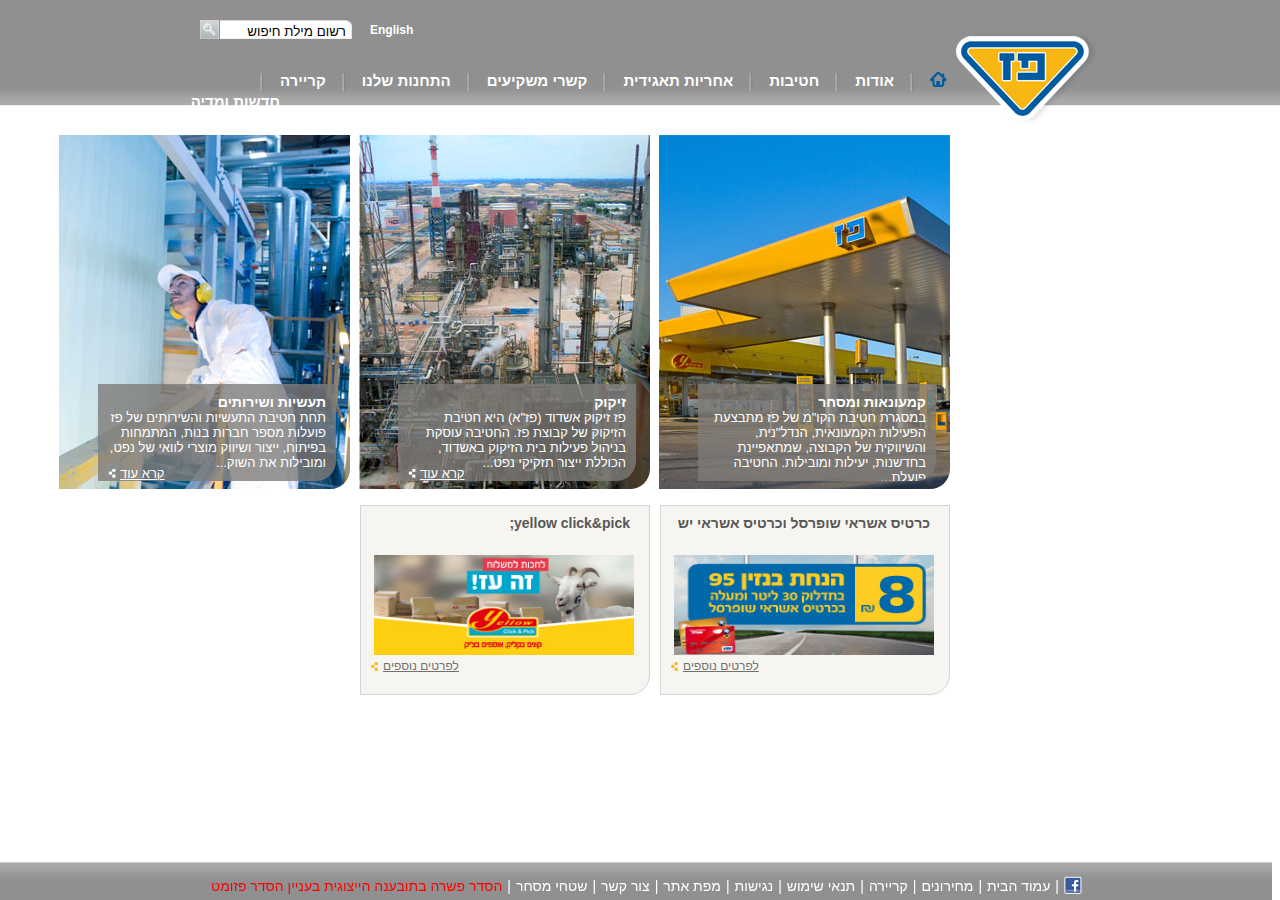
==== commit b418fd38: "adding new link" ====
--- a/index.html
+++ b/index.html
@@ -10,16 +10,16 @@
 </head>
 <body>
 <div id="container">
-    <div id="header" class="fc">
+    <div id="header" >
         <a class="logo" href="#"></a>
-        <div id="searchBox" class="fc">
+        <div id="searchBox" >
             <div class="input">
                 <input name="SearchTextBox" type="text" value="רשום מילת חיפוש" id="Top1_SearchBox1_SearchTextBox" onfocus="this.value = ''" onblur="resetSearch()"/>
             </div>
             <a href="#"></a>
         </div>    
     
-        <ul id="mainMenu" class="fc">
+        <ul id="mainMenu" >
             <li id="li1" >
                 <a href="#" class="home selectednode"></a>
             </li>    
@@ -339,10 +339,10 @@
 </div>  
 
 <div id="hp">
-    <div class="tabs fc">
+    <div class="tabs">
         <div class="tab">
             <img class="bg" alt="קמעונאות ומסחר" src="images/1908364606615453350.JPG"/>
-            <div class="text fc">
+            <div class="text">
                 <h3>קמעונאות ומסחר</h3>
                 <p>במסגרת חטיבת הקו"מ של פז מתבצעת הפעילות הקמעונאית, הנדל"נית, והשיווקית של הקבוצה, שמתאפיינת בחדשנות, יעילות ומובילות. החטיבה פועלת...<br/></p>
                 <a href="#" class="readMore white" target="_blank">
@@ -354,7 +354,7 @@
         <div class="tab margins">
             <img class="bg" alt="זיקוק " src="images/Picture-046410251500.jpg"/>
           
-            <div class="text fc">
+            <div class="text">
                 <h3>זיקוק </h3>
                 <p>פז זיקוק אשדוד (פז"א) היא חטיבת הזיקוק של קבוצת פז. החטיבה עוסקת בניהול פעילות בית הזיקוק באשדוד, הכוללת ייצור תזקיקי נפט...</p>
                 <a href="#" class="readMore white" target="_self">
@@ -365,7 +365,7 @@
 
         <div class="tab">
             <img class="bg" alt="תעשיות ושירותים" src="images/291354410564000.jpg"/>
-            <div class="text fc">
+            <div class="text">
                 <h3>תעשיות ושירותים</h3>
                 <p>
                 <p>תחת חטיבת התעשיות והשירותים של פז פועלות מספר חברות בנות, המתמחות בפיתוח, ייצור ושיווק מוצרי לוואי של נפט, ומובילות את השוק...<br/></p>
@@ -377,16 +377,27 @@
         </div>
     </div>    
  
-    <div class="cube cubes">        
-        <div class="cube cube1">
-            <h3>כרטיס אשראי שופרסל וכרטיס אשראי יש</h3>
-            <img src="images/paz_250x110059890678.jpg" id="ctl00_Img1" class="graph" alt="כרטיס אשראי שופרסל וכרטיס אשראי יש"/>
-            <div class ="hrefdiv">
-                <a href="#" target="_blank">
-                    <span>לפרטים נוספים</span>
-                </a>
-            </div>
-        </div>
+    <div class="cubes">  
+           
+            <div class="cubes cube1">
+                <h3>כרטיס אשראי שופרסל וכרטיס אשראי יש</h3>
+                <img src="images/paz_250x110059890678.jpg"  alt="כרטיס אשראי שופרסל וכרטיס אשראי יש"/>
+                <div class ="hrefdiv">
+                    <a id="bannerLink" href="#" class="readMore yellow" target="_blank">
+                        <span>לפרטים נוספים</span>
+                    </a>
+                </div>
+            </div>
+            <div class="cubes cube2">
+               
+                <h3>yellow click&pick;</h3>
+                <img src="images/250X110571325734.jpg"  alt="yellow click&amp;pick"/>
+                <div class ="hrefdiv">
+                        <a id="bannerLink" href="#" class="readMore yellow" target="_blank">
+                            <span>לפרטים נוספים</span>
+                        </a>
+                    </div>
+            </div>  
     </div>    
 </div>        
 
@@ -395,7 +406,7 @@
             <div class="container">
                     <div class="menu">
                         
-                        <ul class="fc">
+                        <ul >
                             <li>
                                 <a class="fbLink " href="#" target="_blank"></a>
                             </li>
--- a/style.css
+++ b/style.css
@@ -11,7 +11,7 @@
 h2 { font-size: 12px; font-weight: bold; color: #005ca0; }
 
 p[align="justify"] { margin-bottom: 12px; }
-ul { list-style-type:none;}
+ul { list-style-type:none; padding-inline-start: 0px;}
 #container { width: 900px; margin: 0 auto; padding-bottom: 30px; }
 .fLeft { float: left; }
 .fRight { float: right; }
@@ -60,7 +60,7 @@
 #sideMenu div.sideMenuCube a.readMore:hover { color: #005ca0; }
 
 /*** Cubes ***/
-.cube { width: 248px; height: 142px; padding: 18px 22px 15px; background: url(images/cube_bg.png) no-repeat 0 0; }
+.cube { position: relative;  width: 248px; height: 142px; padding: 0px ; background: url(images/cube_bg.png) no-repeat 0 0; }
 .cube h3.header { font-size: 15px; font-weight: bold; color: #005ca0; margin-bottom: 10px; }
 .cube .content { font-size: 13px; color: #6d6d6d; width: 248px; }
 .imageCube { position: relative; width: 291px; /*height: 443px;*/ overflow: hidden; }
@@ -117,7 +117,7 @@
 
 
 #header #mainMenu { height: 33px; position: relative; top: 72px; margin: 0 143px 0 0;padding: 0;}
-#header #mainMenu li { height: 100%; float: right; position: relative; display: block; }
+#header #mainMenu li { height: 100%; float: right; position: relative; display: block; ; text-align: right}
 #header #mainMenu li.sep { width: 4px; height: 21px; background: url("images/menu_sep.png") no-repeat 0 0px; margin: 0 16px; }
 #header #mainMenu li a.home { width: 17px; background: url(images/menu_home.png) no-repeat 0 top; }
 #header #mainMenu li a.home:hover, #header #mainMenu li a.home.selectednode { background-position: -17px top; }
@@ -128,20 +128,21 @@
 #header #mainMenu li ul li { float: none; padding: 0 5px; }
 *+html #header #mainMenu li ul li { width: 220px; overflow: hidden; }
 #header #mainMenu li ul li:hover { background-color: #bcbcbc; display: block; }
-#header #mainMenu li ul li a { display: block; width: 100%; height: 100%; padding: 5px 0; white-space: nowrap; }
+#header #mainMenu li ul li a { display: block; width: 100%; height: 100%; padding: 5px 0; white-space: nowrap;  }
 #header #mainMenu li ul li a:hover { color: #005ca0; width: 100%; background: url ("images/pixel.jpg"); }
-#header #mainMenu li ul li a span { display: block; width: 100%;   }
-#header #mainMenu li ul li.sep { width: 100%; *display: inline; zoom: 1; padding: 0; margin: 0; height: 1px; background: url("images/menu_dropdown_sep.png") repeat-x 0 0; }
-*+html #header #mainMenu li ul li.sep { width: 220px; height: 1px; padding: 0; margin: 0; line-height: 1;}
+#header #mainMenu li ul li a span { display: block; width: 100%; ; text-align: right  }
+#header #mainMenu li ul li.sep {  display: inline; zoom: 1; padding: 0; margin: 0;  background: url("images/menu_dropdown_sep.png") repeat-x 0 0; }
+*+html #header #mainMenu li ul li.sep { width: 220px; height: 1px; padding: 0; margin: 0; line-height: 1}
 #li1{ width:17px;}
+
+.blank { height:10px}
 /**************/
 /***** HP *****/
 /**************/
-#hp { margin-top: 3px; left: 50px; position: relative ; width: 900px ; margin: auto ;  float: left; }
+#hp { left: 50px; position: absolute ; width: 900px ; height: 589px ;  margin-bottom: 40px;}
 /* TABS */
-
-#hp .tab { position: relative; z-index: 10; width: 290px; height: 352px; float: right; }
-#hp .tab.margins { margin: 0 10px; }
+#hp .tabs {position: relative;}
+#hp .tab { position: relative; z-index: 10; width: 290px; height: 352px; float: right; margin: 0px 0px 0px  10px ;}
 #hp .tab img.overlay { position: absolute; top: 0; right: 0; }
 #hp .tab div.text { width: 218px; height: 77px; overflow: hidden; padding: 10px; position: absolute; left: 38px; bottom: 6px; color: #fff; background: rgba( 126,124,121,0.8); border-radius: 0px 0px 20px 0px }
 #hp .tab div.text h3 { font-size: 14px; font-weight: bold; margin: 0px;}
@@ -149,35 +150,41 @@
 #hp .tab div.text a.readMore { float: left; color: #fff; position: relative; bottom: 4px; }
 #hp .tab div.text a.readMore:hover { color: #005ca0; }
 
+
+
 /* CUBES */
-#hp .cubes { margin-top: 18px; color: #575757; padding: 0px; }
-#hp .cubes .hrefdiv {margin-top: 10px;text-align: left;} 
-#hp .cubes .hrefdiv a { color: grey ; font-size:12px} 
-
-#hp .cube { position: relative; float: right; width: 244px;  height: 216px; background: url("images/small_cube_bg.png") no-repeat 0 0; }
-#hp .cube a.readMore { float: left; color: #72716d; }
-#hp .cube a.readMore:hover { color: #005ca0; }
+
+
+
+
+#hp .cubes { position: absolute; top: 180px; margin: 0px 0px 0px  10px ; margin-bottom: 18px;  color: #575757; padding: 0px; }
+
+
+
+#hp .cube1 .hrefdiv ,   #hp .cube2 .hrefdiv {text-align: left; padding-left: 10px;} 
+#hp .cube1 .hrefdiv a , #hp .cube2 .hrefdiv a{ color: grey ; font-size:12px} 
+
+#hp .cube1 , #hp .cube2 {  height: 190px; width: 290px; margin-top: 10px ;  background: rgba(245, 243, 239, 0.849);  box-sizing:border-box ; border: 1px solid lightgrey ;   border-radius: 0px 0px 20px 0px }
+#hp .cube1 a.readMore  , #hp .cube2 a.readMore { float: left; color: #72716d; }
+#hp .cube1 a.readMore:hover , #hp .cube2 a.readMore:hover { color: #005ca0; }
 #hp .cube.margins { margin: 0 11px; }
+
 #hp .bg {  border-radius: 0px 0px 20px 0px; }
-
-
-#hp .cube h3 { position: relative; height: 34px; right: 4px; line-height: 34px; font-size: 14px; font-weight: bold; margin-bottom: 15px;  }
-#hp .cube1 h3 { margin: 0px;  }
-#hp .cube1 .wrapper { position: relative; }
-#hp .cube1 .image { float: left; width: 115px; height: 100px; }
-#hp .cube1 .image img.bg { width: 115px; height: 120px; }
+#hp .cube1 , #hp .cube2 { float: right; position: relative; }
+#hp .cube h3 , #hp .cube1 h3 , #hp .cube2 h3  { position: relative; height: 34px; right: 4px; line-height: 34px; font-size: 14px; font-weight: bold; margin: 0px; margin-bottom: 15px; padding-right: 15px; }
+
+#hp .cube1 img , #hp .cube2 img {  width: 260px; height: 100px; padding-right: 15px; }
 #hp .cube1 .text { float: right; font-size: 13px; width: 120px; height: 130px; overflow: hidden; margin-bottom: -20px }
 #hp .cube1 .text a.rMore { color: #575757; text-decoration: underline; }
 #hp .cube1 .text a.rMore:hover { text-decoration: none; }
 
-#hp .cube2 img { width: 250px; height: 110px; }
-#hp .cube2 a.readMore { position: absolute; bottom: 24px; left: 21px; }
 
 
 #hp .cube3 h3 { margin-bottom: 6px; }
 #hp .cube3 img { float: left; }
 #hp .cube3 .text { float: right; }
 #hp .cube3 .text a.readMore { float: none; display: block; margin-bottom: 8px; }
+
 
 
 
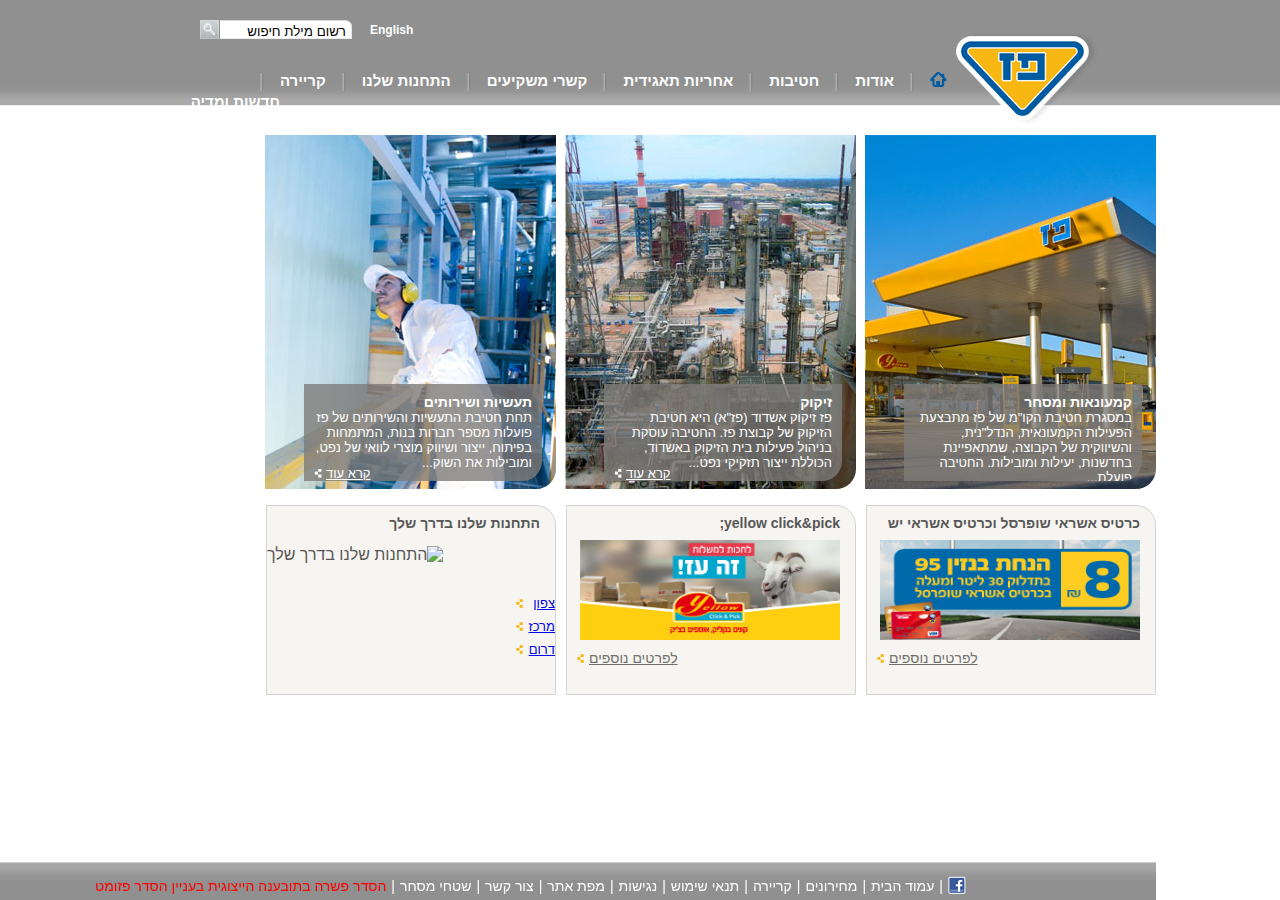
==== commit 0927b4ea: "add pic and new section for map" ====
--- a/index.html
+++ b/index.html
@@ -380,7 +380,7 @@
     <div class="cubes">  
            
             <div class="cubes cube1">
-                <h3>כרטיס אשראי שופרסל וכרטיס אשראי יש</h3>
+                <h3 class="cubeh3" >כרטיס אשראי שופרסל וכרטיס אשראי יש</h3>
                 <img src="images/paz_250x110059890678.jpg"  alt="כרטיס אשראי שופרסל וכרטיס אשראי יש"/>
                 <div class ="hrefdiv">
                     <a id="bannerLink" href="#" class="readMore yellow" target="_blank">
@@ -390,7 +390,7 @@
             </div>
             <div class="cubes cube2">
                
-                <h3>yellow click&pick;</h3>
+                <h3 class="cubeh3" >yellow click&pick;</h3>
                 <img src="images/250X110571325734.jpg"  alt="yellow click&amp;pick"/>
                 <div class ="hrefdiv">
                         <a id="bannerLink" href="#" class="readMore yellow" target="_blank">
@@ -398,6 +398,28 @@
                         </a>
                     </div>
             </div>  
+            <div class="cubes cube3">
+                <h3 class="cubeh3">התחנות שלנו בדרך שלך</h3>  
+                <div class="fc">
+                    <img src="/web/20171018152543im_/http://www.paz.co.il:80/uploadImages/systemFiles/Untitled-3058756287.jpg" alt="התחנות שלנו בדרך שלך"/>
+                    <div class="text">
+                        <p> 
+                            <p class="MsoNormal" dir="RTL"><br/></p>
+                        </p>
+                            <a href="/web/20171018152543/http://www.paz.co.il:80/index.aspx?id=4340&amp;location=3" class="readMore yellow" target="_self">
+                                <span>צפון</span>
+                            </a>
+                            <a href="/web/20171018152543/http://www.paz.co.il:80/index.aspx?id=4340&amp;location=2" class="readMore yellow" target="_self">
+                                <span>מרכז</span>
+                            </a>
+                            <a href="/web/20171018152543/http://www.paz.co.il:80/index.aspx?id=4340&amp;location=1" class="readMore yellow" target="_self">
+                                <span>דרום</span>
+                            </a>
+                    </div>    
+
+            </div>    
+
+
     </div>    
 </div>        
 
--- a/style.css
+++ b/style.css
@@ -59,16 +59,6 @@
 #sideMenu div.sideMenuCube a.readMore { color: #72716D; }
 #sideMenu div.sideMenuCube a.readMore:hover { color: #005ca0; }
 
-/*** Cubes ***/
-.cube { position: relative;  width: 248px; height: 142px; padding: 0px ; background: url(images/cube_bg.png) no-repeat 0 0; }
-.cube h3.header { font-size: 15px; font-weight: bold; color: #005ca0; margin-bottom: 10px; }
-.cube .content { font-size: 13px; color: #6d6d6d; width: 248px; }
-.imageCube { position: relative; width: 291px; /*height: 443px;*/ overflow: hidden; }
-.imageCube img { display: block; position: relative; z-index: 10; width: 291px; /*height: 443px;*/ }
-.imageCube .overlay { position: absolute; right: 0; z-index: 20; width: 291px; height: 24px; background: url("images/image_cube_overlay.png") no-repeat 0 0; }
-.textCube a.readMore { display: inline-block; *display: inline; zoom: 1; margin-top: 5px; color: #72716D; }
-.textCube a.readMore:hover { color: #005ca0; }
-
 /*** Breadcrumbs ***/
 #breadcrumbs { font-size: 12px; color: #5c5c5c; margin-bottom: 25px; }
 #breadcrumbs a { color: #5c5c5c; }
@@ -139,9 +129,9 @@
 /**************/
 /***** HP *****/
 /**************/
-#hp { left: 50px; position: absolute ; width: 900px ; height: 589px ;  margin-bottom: 40px;}
+#hp { left: 20%; position: absolute ; width: 900px ; height: 589px ;  margin-bottom: 40px;}
 /* TABS */
-#hp .tabs {position: relative;}
+#hp .tabs {position: relative; height: 360px;}
 #hp .tab { position: relative; z-index: 10; width: 290px; height: 352px; float: right; margin: 0px 0px 0px  10px ;}
 #hp .tab img.overlay { position: absolute; top: 0; right: 0; }
 #hp .tab div.text { width: 218px; height: 77px; overflow: hidden; padding: 10px; position: absolute; left: 38px; bottom: 6px; color: #fff; background: rgba( 126,124,121,0.8); border-radius: 0px 0px 20px 0px }
@@ -157,28 +147,22 @@
 
 
 
-#hp .cubes { position: absolute; top: 180px; margin: 0px 0px 0px  10px ; margin-bottom: 18px;  color: #575757; padding: 0px; }
-
-
-
-#hp .cube1 .hrefdiv ,   #hp .cube2 .hrefdiv {text-align: left; padding-left: 10px;} 
-#hp .cube1 .hrefdiv a , #hp .cube2 .hrefdiv a{ color: grey ; font-size:12px} 
-
-#hp .cube1 , #hp .cube2 {  height: 190px; width: 290px; margin-top: 10px ;  background: rgba(245, 243, 239, 0.849);  box-sizing:border-box ; border: 1px solid lightgrey ;   border-radius: 0px 0px 20px 0px }
+#hp .cubes { position: absolute ;  margin: 0px 0px 0px  10px ; margin-bottom: 18px;  color: #575757; padding: 0px; }
+#hp .cubes { display: flex;
+            flex-direction: row } ; 
+
+#hp .cube1 .hrefdiv ,   #hp .cube2 .hrefdiv ,   #hp .cube3 .hrefdiv {text-align: left;  font-size: 14px;} 
+#hp .cube1 .hrefdiv a , #hp .cube2 .hrefdiv a, #hp .cube3 .hrefdiv a{ color: grey ; font-size:14px ; margin: 10px;} 
+
+#hp .cube1 , #hp .cube2 , #hp .cube3 {  height: 190px; width: 290px; margin-top: 10px ;  background: rgba(245, 243, 239, 0.849);  box-sizing:border-box ; border: 1px solid lightgrey ;   border-radius: 0px 20px 0px 0px }
 #hp .cube1 a.readMore  , #hp .cube2 a.readMore { float: left; color: #72716d; }
 #hp .cube1 a.readMore:hover , #hp .cube2 a.readMore:hover { color: #005ca0; }
-#hp .cube.margins { margin: 0 11px; }
+
 
 #hp .bg {  border-radius: 0px 0px 20px 0px; }
-#hp .cube1 , #hp .cube2 { float: right; position: relative; }
-#hp .cube h3 , #hp .cube1 h3 , #hp .cube2 h3  { position: relative; height: 34px; right: 4px; line-height: 34px; font-size: 14px; font-weight: bold; margin: 0px; margin-bottom: 15px; padding-right: 15px; }
-
+#hp .cube1 , #hp .cube2 , #hp .cube3 { float: right; position: relative; display: flex; flex-direction: column } 
+.cubeh3 { height: 34px;   right: 4px; line-height: 34px; font-size: 14px; font-weight: bold   ; margin: 0px; padding-right: 15px ;}
 #hp .cube1 img , #hp .cube2 img {  width: 260px; height: 100px; padding-right: 15px; }
-#hp .cube1 .text { float: right; font-size: 13px; width: 120px; height: 130px; overflow: hidden; margin-bottom: -20px }
-#hp .cube1 .text a.rMore { color: #575757; text-decoration: underline; }
-#hp .cube1 .text a.rMore:hover { text-decoration: none; }
-
-
 
 #hp .cube3 h3 { margin-bottom: 6px; }
 #hp .cube3 img { float: left; }
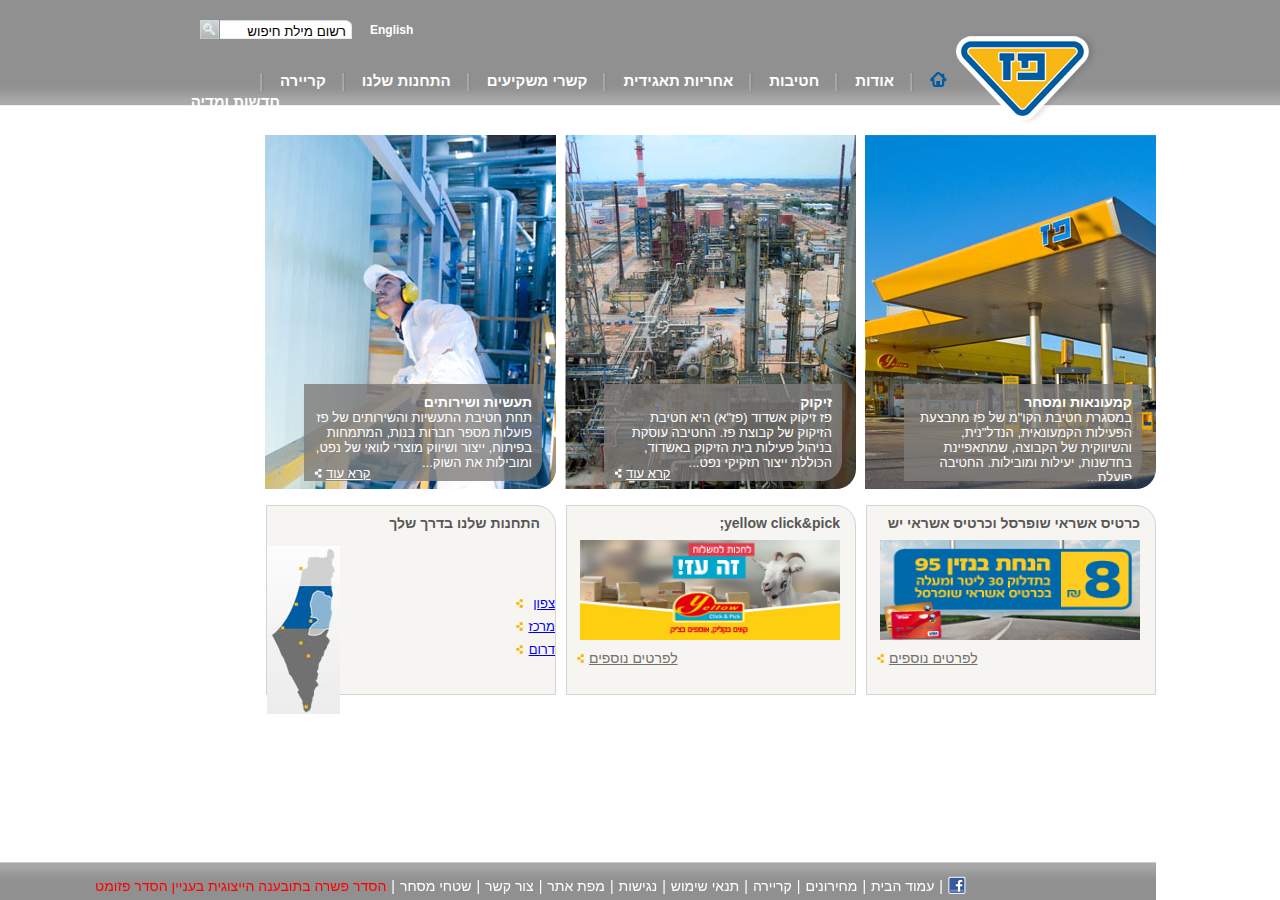
==== commit e712ed00: "change png path" ====
--- a/index.html
+++ b/index.html
@@ -401,7 +401,7 @@
             <div class="cubes cube3">
                 <h3 class="cubeh3">התחנות שלנו בדרך שלך</h3>  
                 <div class="fc">
-                    <img src="/web/20171018152543im_/http://www.paz.co.il:80/uploadImages/systemFiles/Untitled-3058756287.jpg" alt="התחנות שלנו בדרך שלך"/>
+                    <img src="images/Untitled-3058756287.jpg" alt="התחנות שלנו בדרך שלך"/>
                     <div class="text">
                         <p> 
                             <p class="MsoNormal" dir="RTL"><br/></p>
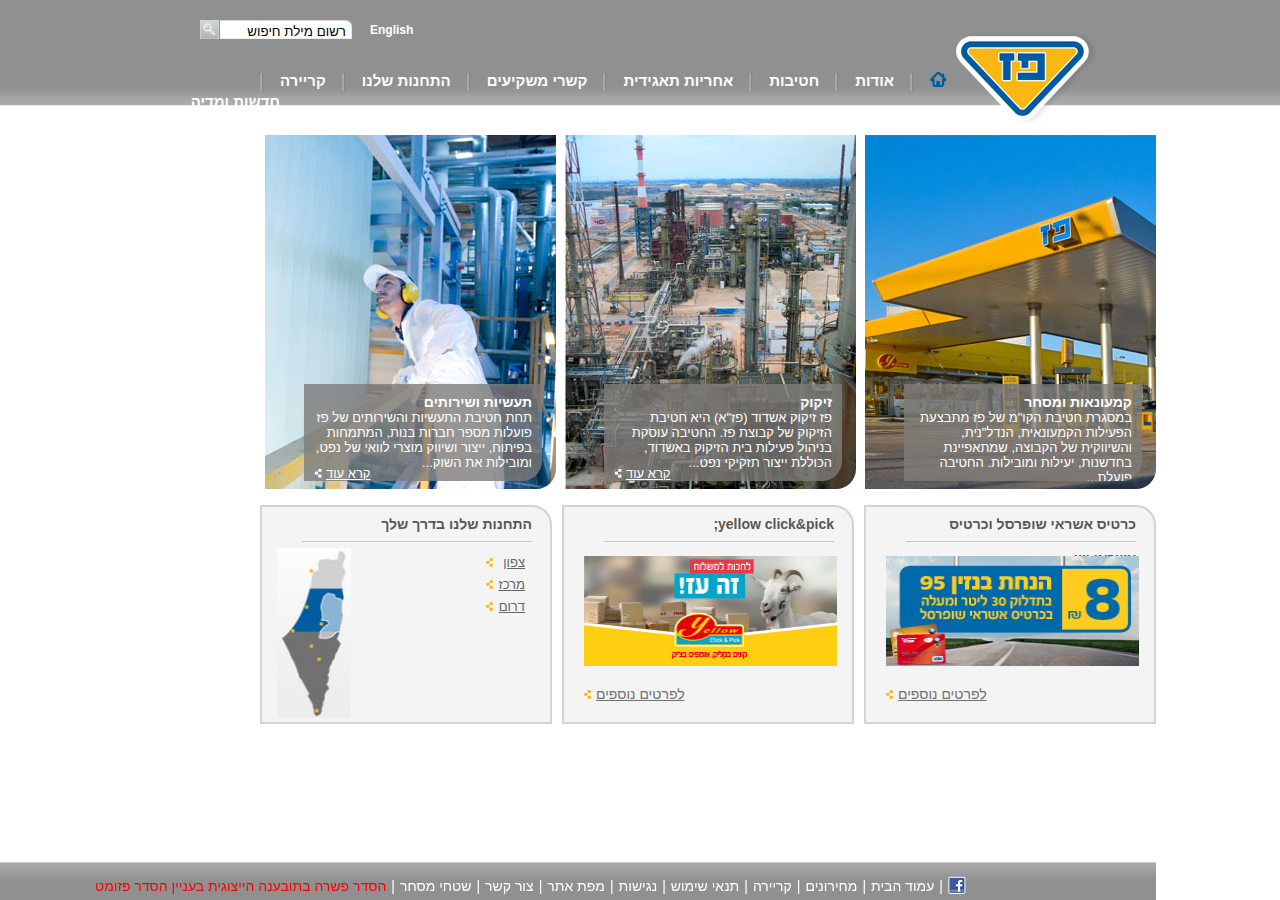
==== commit fdffee60: "adding last picture frame" ====
--- a/index.html
+++ b/index.html
@@ -403,18 +403,15 @@
                 <div class="fc">
                     <img src="images/Untitled-3058756287.jpg" alt="התחנות שלנו בדרך שלך"/>
                     <div class="text">
-                        <p> 
-                            <p class="MsoNormal" dir="RTL"><br/></p>
-                        </p>
-                            <a href="/web/20171018152543/http://www.paz.co.il:80/index.aspx?id=4340&amp;location=3" class="readMore yellow" target="_self">
-                                <span>צפון</span>
-                            </a>
-                            <a href="/web/20171018152543/http://www.paz.co.il:80/index.aspx?id=4340&amp;location=2" class="readMore yellow" target="_self">
-                                <span>מרכז</span>
-                            </a>
-                            <a href="/web/20171018152543/http://www.paz.co.il:80/index.aspx?id=4340&amp;location=1" class="readMore yellow" target="_self">
-                                <span>דרום</span>
-                            </a>
+                        <a href="/web/20171018152543/http://www.paz.co.il:80/index.aspx?id=4340&amp;location=3" class="readMore yellow" target="_self">
+                            <span>צפון</span>
+                        </a>
+                        <a href="/web/20171018152543/http://www.paz.co.il:80/index.aspx?id=4340&amp;location=2" class="readMore yellow" target="_self">
+                            <span>מרכז</span>
+                        </a>
+                        <a href="/web/20171018152543/http://www.paz.co.il:80/index.aspx?id=4340&amp;location=1" class="readMore yellow" target="_self">
+                            <span>דרום</span>
+                        </a>
                     </div>    
 
             </div>    
--- a/style.css
+++ b/style.css
@@ -147,30 +147,29 @@
 
 
 
-#hp .cubes { position: absolute ;  margin: 0px 0px 0px  10px ; margin-bottom: 18px;  color: #575757; padding: 0px; }
+#hp .cubes { position: absolute ;  margin: 0px 0px 0px  10px ; margin-bottom: 35px;  color: #575757; padding: 0px; }
 #hp .cubes { display: flex;
             flex-direction: row } ; 
 
 #hp .cube1 .hrefdiv ,   #hp .cube2 .hrefdiv ,   #hp .cube3 .hrefdiv {text-align: left;  font-size: 14px;} 
-#hp .cube1 .hrefdiv a , #hp .cube2 .hrefdiv a, #hp .cube3 .hrefdiv a{ color: grey ; font-size:14px ; margin: 10px;} 
-
-#hp .cube1 , #hp .cube2 , #hp .cube3 {  height: 190px; width: 290px; margin-top: 10px ;  background: rgba(245, 243, 239, 0.849);  box-sizing:border-box ; border: 1px solid lightgrey ;   border-radius: 0px 20px 0px 0px }
+#hp .cube1 .hrefdiv a , #hp .cube2 .hrefdiv a, #hp .cube3 .hrefdiv a{ color: grey ; font-size:14px ; margin: 20px;} 
+
+#hp .cube1 , #hp .cube2 , #hp .cube3 {  height: 219px; width: 292px; margin-top: 10px ;  background: rgba(250, 250, 250, 0.849);  box-sizing:border-box ; border: 2px solid lightgrey ;   border-radius: 0px 20px 0px 0px }
 #hp .cube1 a.readMore  , #hp .cube2 a.readMore { float: left; color: #72716d; }
 #hp .cube1 a.readMore:hover , #hp .cube2 a.readMore:hover { color: #005ca0; }
 
 
 #hp .bg {  border-radius: 0px 0px 20px 0px; }
-#hp .cube1 , #hp .cube2 , #hp .cube3 { float: right; position: relative; display: flex; flex-direction: column } 
-.cubeh3 { height: 34px;   right: 4px; line-height: 34px; font-size: 14px; font-weight: bold   ; margin: 0px; padding-right: 15px ;}
-#hp .cube1 img , #hp .cube2 img {  width: 260px; height: 100px; padding-right: 15px; }
+#hp .cube1 , #hp .cube2 , #hp .cube3 { float: right; position: relative; display: flex; flex-direction: column ; background-color: rgb(244,244,244); } 
+.cubeh3 { height: 34px; width: 230px ; margin: 0px 18px 14px 0px;  line-height: 34px; font-size: 14px; font-weight: bold ; text-align: right; border: 3px solid rgb(200,200,200); border-width: 0px 0px 1px 0px}
+#hp .cube1 img , #hp .cube2 img {  width: 253px; height: 110px; padding-right: 15px; }
 
 #hp .cube3 h3 { margin-bottom: 6px; }
-#hp .cube3 img { float: left; }
-#hp .cube3 .text { float: right; }
-#hp .cube3 .text a.readMore { float: none; display: block; margin-bottom: 8px; }
-
-
-
+#hp .cube3 img { float: left; margin-left: 15px;  height: 170px;}
+#hp .cube3 .fc { height: 150px; }
+#hp .cube3 .text { float: right;  margin-top: 7px; margin-right: 25px;  }
+#hp .cube3 .text a.readMore { float: none; display: block;  margin-bottom: 7px; color: rgb(100,100,100); }
+#hp .cube3 a{color: rgb( 154,154,154);}
 
 /***********************/
 /***** LINKED INDEX*****/
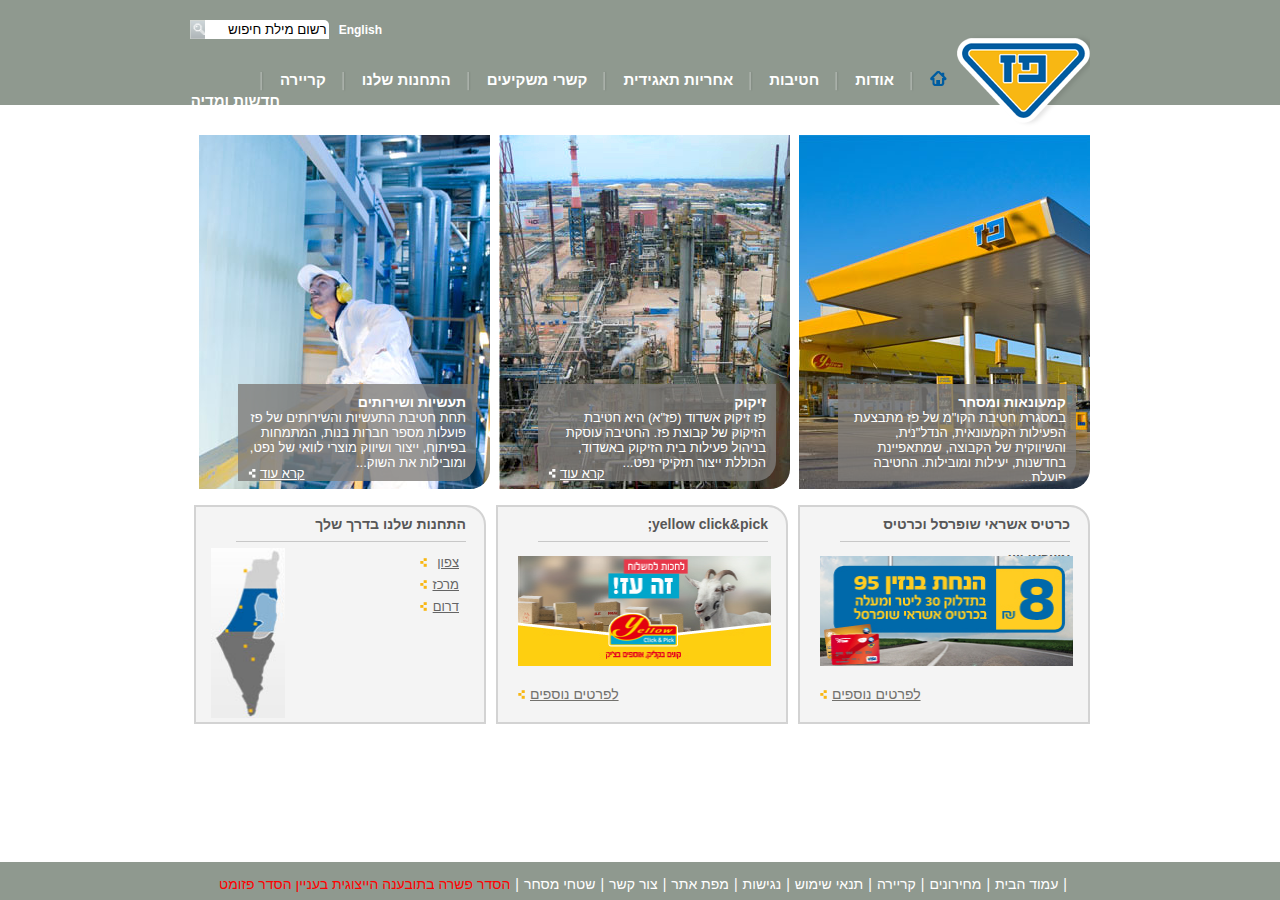
==== commit 8a4af529: "fixing header elements sizes" ====
--- a/index.html
+++ b/index.html
@@ -1,384 +1,371 @@
 <!DOCTYPE html>
 <html lang="en">
 <head>
-    <meta charset="UTF-8">
-    <meta name="viewport" content="width=device-width, initial-scale=1.0">
-    <meta http-equiv="X-UA-Compatible" content="ie=edge">
-    <link rel="stylesheet" type="text/css" href="style.css">
+     <link rel="stylesheet" type="text/css" href="style.css">
      <script src="script.js"></script>
     <title>Document</title>
 </head>
 <body>
-<div id="container">
+
     <div id="header" >
-        <a class="logo" href="#"></a>
         <div id="searchBox" >
+            <div id="langmenu">
+                <a href="#"></span>English</span></a>
+            </div>
             <div class="input">
-                <input name="SearchTextBox" type="text" value="רשום מילת חיפוש" id="Top1_SearchBox1_SearchTextBox" onfocus="this.value = ''" onblur="resetSearch()"/>
-            </div>
-            <a href="#"></a>
+                <form id="headform">
+                    <input name="SearchTextBox" type="text" value="רשום מילת חיפוש" id="Top1_SearchBox1_SearchTextBox" onfocus="this.value = ''" onblur="resetSearch()"/>
+                </form>    
+            </div>
+            <a href="#">&nbsp;&nbsp;</a>
+        </div>   
+        <div id = "main_had_div">
+            <a class="logo" href="#"></a>
+            <ul id="mainMenu" >
+                <li id="li1" >
+                    <a href="#" class="home selectednode"></a>
+                </li>    
+                
+                </li>
+                <li class="sep"></li>
+                <li>
+                    <a href="#">
+                        <span>אודות</span>
+                    </a>
+                    <ul>
+                            <li>
+                                <a href="#">
+                                    <span>אודות</span>
+                                </a>
+                            </li>
+                        
+                            <li class="sep"></li>
+                        
+                            <li>
+                                <a href="#">
+                                    <span>היסטוריה</span>
+                                </a>
+                            </li>
+                        
+                            <li class="sep"></li>
+                        
+                            <li>
+                                <a href="#">
+                                    <span>חזון וערכים</span>
+                                </a>
+                            </li>
+                        
+                            <li class="sep"></li>
+                        
+                            <li>
+                                <a href="#">
+                                    <span>מבנה הקבוצה</span>
+                                </a>
+                            </li>
+                        
+                            <li class="sep"></li>
+                        
+                            <li>
+                                <a href="#">
+                                    <span>חברי דירקטוריון</span>
+                                </a>
+                            </li>
+                        
+                            <li class="sep"></li>
+                        
+                            <li>
+                                <a href="#">
+                                    <span>הנהלת הקבוצה</span>
+                                </a>
+                            </li>
+                        
+                            <li class="sep"></li>
+                        
+                            <li>
+                                <a href="#">
+                                    <span>פרסים והוקרה</span>
+                                </a>
+                            </li>
+                        </ul>
+                </li>
+            
+                <li class="sep"></li>
+            
+                <li>
+                    <a href="#">
+                        <span>חטיבות</span>
+                    </a>
+                    <ul>
+                            <li>
+                                <a href="#">
+                                    <span>חטיבות</span>
+                                </a>
+                            </li>
+                        
+                            <li class="sep"></li>
+                        
+                            <li>
+                                <a href="#">
+                                    <span>קמעונאות ומסחר </span>
+                                </a>
+                            </li>
+                        
+                            <li class="sep"></li>
+                        
+                            <li>
+                                <a href="#">
+                                    <span>תעשיות ושירותים</span>
+                                </a>
+                            </li>
+                        
+                            <li class="sep"></li>
+                        
+                            <li>
+                                <a href="#">
+                                    <span>זיקוק </span>
+                                </a>
+                            </li>
+                        </ul>
+                </li>
+            
+                <li class="sep"></li>
+            
+                <li>
+                    <a href="#">
+                        <span>אחריות תאגידית</span>
+                    </a>
+                    <ul>
+                            <li>
+                                <a href="#">
+                                    <span>אחריות תאגידית</span>
+                                </a>
+                            </li>
+                        
+                            <li class="sep"></li>
+                        
+                            <li>
+                                <a href="#">
+                                    <span>הקוד האתי</span>
+                                </a>
+                            </li>
+                        
+                            <li class="sep"></li>
+                        
+                            <li>
+                                <a href="#">
+                                    <span>מעורבות חברתית</span>
+                                </a>
+                            </li>
+                        
+                            <li class="sep"></li>
+                        
+                            <li>
+                                <a href="#">
+                                    <span>נגישות</span>
+                                </a>
+                            </li>
+                        
+                            <li class="sep"></li>
+                        
+                            <li>
+                                <a href="#">
+                                    <span>איכות הסביבה ובטיחות</span>
+                                </a>
+                            </li>
+                        
+                            <li class="sep"></li>
+                        
+                            <li>
+                                <a href="#">
+                                    <span>דירוג מעלה</span>
+                                </a>
+                            </li>
+                        </ul>
+                </li>
+            
+                <li class="sep"></li>
+            
+                <li>
+                    <a href="#">
+                        <span>קשרי משקיעים</span>
+                    </a>
+                    <ul>
+                            <li>
+                                <a href="#">
+                                    <span>פרופיל חברה</span>
+                                </a>
+                            </li>
+                        
+                            <li class="sep"></li>
+                        
+                            <li>
+                                <a href="#">
+                                    <span>דו"חות כספיים</span>
+                                </a>
+                            </li>
+                        
+                            <li class="sep"></li>
+                        
+                            <li>
+                                <a href="#">
+                                    <span>כלים למשקיע</span>
+                                </a>
+                            </li>
+                        
+                            <li class="sep"></li>
+                        
+                            <li>
+                                <a href="#">
+                                    <span>נתוני מניה</span>
+                                </a>
+                            </li>
+                        
+                            <li class="sep"></li>
+                        
+                            <li>
+                                <a href="#">
+                                    <span>אסיפות כלליות</span>
+                                </a>
+                            </li>
+                        </ul>
+                </li>
+            
+                <li class="sep"></li>
+            
+                <li>
+                    <a href="#">
+                        <span>התחנות שלנו</span>
+                    </a>
+                    <ul>
+                            <li>
+                                <a href="#">
+                                    <span>התחנות שלנו</span>
+                                </a>
+                            </li>
+                        
+                            <li class="sep"></li>
+                        
+                            <li>
+                                <a href="#">
+                                    <span>נגישות מתחמי פז</span>
+                                </a>
+                            </li>
+                        
+                            <li class="sep"></li>
+                        
+                            <li>
+                                <a href="#">
+                                    <span>רשימת תחנות</span>
+                                </a>
+                            </li>
+                        
+                            <li class="sep"></li>
+                        
+                            <li>
+                                <a href="#">
+                                    <span>מועדונים</span>
+                                </a>
+                            </li>
+                        </ul>
+                </li>
+            
+                <li class="sep"></li>
+            
+                <li>
+                    <a href="#">
+                        <span>קריירה</span>
+                    </a>
+                    <ul>
+                            <li>
+                                <a href="#">
+                                    <span>לעבוד בפז</span>
+                                </a>
+                            </li>
+                        
+                            <li class="sep"></li>
+                        
+                            <li>
+                                <a href="#">
+                                    <span>ניהול תחנת פז</span>
+                                </a>
+                            </li>
+                        
+                            <li class="sep"></li>
+                        
+                            <li>
+                                <a href="#">
+                                    <span>קריירה</span>
+                                </a>
+                            </li>
+                    </ul>
+                </li>
+            
+                <li class="sep"></li>
+            
+                <li>
+                    <a href="#">
+                        <span>חדשות ומדיה</span>
+                    </a>
+                    <ul>
+                            <li>
+                                <a href="#">
+                                    <span>פרסומות</span>
+                                </a>
+                            </li>
+                        
+                            <li class="sep"></li>
+                        
+                            <li>
+                                <a href="#">
+                                    <span>הודעות לעיתונות</span>
+                                </a>
+                            </li>
+                    </ul>
+                </li>
+            </ul>
+        </div>    
+    </div>
+    <div id="hp">
+        <div class="tabs">
+            <div class="tab">
+                <img class="bg" alt="קמעונאות ומסחר" src="images/1908364606615453350.JPG"/>
+                <div class="text">
+                    <h3>קמעונאות ומסחר</h3>
+                    <p>במסגרת חטיבת הקו"מ של פז מתבצעת הפעילות הקמעונאית, הנדל"נית, והשיווקית של הקבוצה, שמתאפיינת בחדשנות, יעילות ומובילות. החטיבה פועלת...<br/></p>
+                    <a href="#" class="readMore white" target="_blank">
+                    <span>קרא עוד</span>
+                    </a>
+                </div>
+            </div>
+
+            <div class="tab margins">
+                <img class="bg" alt="זיקוק " src="images/Picture-046410251500.jpg"/>
+            
+                <div class="text">
+                    <h3>זיקוק </h3>
+                    <p>פז זיקוק אשדוד (פז"א) היא חטיבת הזיקוק של קבוצת פז. החטיבה עוסקת בניהול פעילות בית הזיקוק באשדוד, הכוללת ייצור תזקיקי נפט...</p>
+                    <a href="#" class="readMore white" target="_self">
+                    <span>קרא עוד</span>
+                    </a>
+                </div>
+            </div>
+
+            <div class="tab">
+                <img class="bg" alt="תעשיות ושירותים" src="images/291354410564000.jpg"/>
+                <div class="text">
+                    <h3>תעשיות ושירותים</h3>
+                    <p>
+                    <p>תחת חטיבת התעשיות והשירותים של פז פועלות מספר חברות בנות, המתמחות בפיתוח, ייצור ושיווק מוצרי לוואי של נפט, ומובילות את השוק...<br/></p>
+                    </p>
+                    <a href="#" class="readMore white" target="_self">
+                        <span>קרא עוד</span>
+                    </a>
+                </div>
+            </div>
         </div>    
     
-        <ul id="mainMenu" >
-            <li id="li1" >
-                <a href="#" class="home selectednode"></a>
-            </li>    
-            
-            </li>
-            <li class="sep"></li>
-            <li>
-                <a href="#">
-                    <span>אודות</span>
-                </a>
-                <ul>
-                        <li>
-                            <a href="#">
-                                <span>אודות</span>
-                            </a>
-                        </li>
-                    
-                        <li class="sep"></li>
-                    
-                        <li>
-                            <a href="#">
-                                <span>היסטוריה</span>
-                            </a>
-                        </li>
-                    
-                        <li class="sep"></li>
-                    
-                        <li>
-                            <a href="#">
-                                <span>חזון וערכים</span>
-                            </a>
-                        </li>
-                    
-                        <li class="sep"></li>
-                    
-                        <li>
-                            <a href="#">
-                                <span>מבנה הקבוצה</span>
-                            </a>
-                        </li>
-                    
-                        <li class="sep"></li>
-                    
-                        <li>
-                            <a href="#">
-                                <span>חברי דירקטוריון</span>
-                            </a>
-                        </li>
-                    
-                        <li class="sep"></li>
-                    
-                        <li>
-                            <a href="#">
-                                <span>הנהלת הקבוצה</span>
-                            </a>
-                        </li>
-                    
-                        <li class="sep"></li>
-                    
-                        <li>
-                            <a href="#">
-                                <span>פרסים והוקרה</span>
-                            </a>
-                        </li>
-                    </ul>
-            </li>
-        
-            <li class="sep"></li>
-        
-            <li>
-                <a href="#">
-                    <span>חטיבות</span>
-                </a>
-                <ul>
-                        <li>
-                            <a href="#">
-                                <span>חטיבות</span>
-                            </a>
-                        </li>
-                    
-                        <li class="sep"></li>
-                    
-                        <li>
-                            <a href="#">
-                                <span>קמעונאות ומסחר </span>
-                            </a>
-                        </li>
-                    
-                        <li class="sep"></li>
-                    
-                        <li>
-                            <a href="#">
-                                <span>תעשיות ושירותים</span>
-                            </a>
-                        </li>
-                    
-                        <li class="sep"></li>
-                    
-                        <li>
-                            <a href="#">
-                                <span>זיקוק </span>
-                            </a>
-                        </li>
-                    </ul>
-            </li>
-        
-            <li class="sep"></li>
-        
-            <li>
-                <a href="#">
-                    <span>אחריות תאגידית</span>
-                </a>
-                <ul>
-                        <li>
-                            <a href="#">
-                                <span>אחריות תאגידית</span>
-                            </a>
-                        </li>
-                    
-                        <li class="sep"></li>
-                    
-                        <li>
-                            <a href="#">
-                                <span>הקוד האתי</span>
-                            </a>
-                        </li>
-                    
-                        <li class="sep"></li>
-                    
-                        <li>
-                            <a href="#">
-                                <span>מעורבות חברתית</span>
-                            </a>
-                        </li>
-                    
-                        <li class="sep"></li>
-                    
-                        <li>
-                            <a href="#">
-                                <span>נגישות</span>
-                            </a>
-                        </li>
-                    
-                        <li class="sep"></li>
-                    
-                        <li>
-                            <a href="#">
-                                <span>איכות הסביבה ובטיחות</span>
-                            </a>
-                        </li>
-                    
-                        <li class="sep"></li>
-                    
-                        <li>
-                            <a href="#">
-                                <span>דירוג מעלה</span>
-                            </a>
-                        </li>
-                    </ul>
-            </li>
-        
-            <li class="sep"></li>
-        
-            <li>
-                <a href="#">
-                    <span>קשרי משקיעים</span>
-                </a>
-                <ul>
-                        <li>
-                            <a href="#">
-                                <span>פרופיל חברה</span>
-                            </a>
-                        </li>
-                    
-                        <li class="sep"></li>
-                    
-                        <li>
-                            <a href="#">
-                                <span>דו"חות כספיים</span>
-                            </a>
-                        </li>
-                    
-                        <li class="sep"></li>
-                    
-                        <li>
-                            <a href="#">
-                                <span>כלים למשקיע</span>
-                            </a>
-                        </li>
-                    
-                        <li class="sep"></li>
-                    
-                        <li>
-                            <a href="#">
-                                <span>נתוני מניה</span>
-                            </a>
-                        </li>
-                    
-                        <li class="sep"></li>
-                    
-                        <li>
-                            <a href="#">
-                                <span>אסיפות כלליות</span>
-                            </a>
-                        </li>
-                    </ul>
-            </li>
-        
-            <li class="sep"></li>
-        
-            <li>
-                <a href="#">
-                    <span>התחנות שלנו</span>
-                </a>
-                <ul>
-                        <li>
-                            <a href="#">
-                                <span>התחנות שלנו</span>
-                            </a>
-                        </li>
-                    
-                        <li class="sep"></li>
-                    
-                        <li>
-                            <a href="#">
-                                <span>נגישות מתחמי פז</span>
-                            </a>
-                        </li>
-                    
-                        <li class="sep"></li>
-                    
-                        <li>
-                            <a href="#">
-                                <span>רשימת תחנות</span>
-                            </a>
-                        </li>
-                    
-                        <li class="sep"></li>
-                    
-                        <li>
-                            <a href="#">
-                                <span>מועדונים</span>
-                            </a>
-                        </li>
-                    </ul>
-            </li>
-        
-            <li class="sep"></li>
-        
-            <li>
-                <a href="#">
-                    <span>קריירה</span>
-                </a>
-                <ul>
-                        <li>
-                            <a href="#">
-                                <span>לעבוד בפז</span>
-                            </a>
-                        </li>
-                    
-                        <li class="sep"></li>
-                    
-                        <li>
-                            <a href="#">
-                                <span>ניהול תחנת פז</span>
-                            </a>
-                        </li>
-                    
-                        <li class="sep"></li>
-                    
-                        <li>
-                            <a href="#">
-                                <span>קריירה</span>
-                            </a>
-                        </li>
-                </ul>
-            </li>
-        
-            <li class="sep"></li>
-        
-            <li>
-                <a href="#">
-                    <span>חדשות ומדיה</span>
-                </a>
-                <ul>
-                        <li>
-                            <a href="#">
-                                <span>פרסומות</span>
-                            </a>
-                        </li>
-                    
-                        <li class="sep"></li>
-                    
-                        <li>
-                            <a href="#">
-                                <span>הודעות לעיתונות</span>
-                            </a>
-                        </li>
-                </ul>
-            </li>
-        </ul>
-
-        <div id="langmenu">
-    
-            <ul>
-                               
-                <li>
-                    <a href="#">
-                        </span>English</span>
-                    </a>
-                    
-                </li>
-            </ul>
-        </div>
-
-    </div>
-</div>  
-
-<div id="hp">
-    <div class="tabs">
-        <div class="tab">
-            <img class="bg" alt="קמעונאות ומסחר" src="images/1908364606615453350.JPG"/>
-            <div class="text">
-                <h3>קמעונאות ומסחר</h3>
-                <p>במסגרת חטיבת הקו"מ של פז מתבצעת הפעילות הקמעונאית, הנדל"נית, והשיווקית של הקבוצה, שמתאפיינת בחדשנות, יעילות ומובילות. החטיבה פועלת...<br/></p>
-                <a href="#" class="readMore white" target="_blank">
-                <span>קרא עוד</span>
-                </a>
-            </div>
-        </div>
-
-        <div class="tab margins">
-            <img class="bg" alt="זיקוק " src="images/Picture-046410251500.jpg"/>
-          
-            <div class="text">
-                <h3>זיקוק </h3>
-                <p>פז זיקוק אשדוד (פז"א) היא חטיבת הזיקוק של קבוצת פז. החטיבה עוסקת בניהול פעילות בית הזיקוק באשדוד, הכוללת ייצור תזקיקי נפט...</p>
-                <a href="#" class="readMore white" target="_self">
-                <span>קרא עוד</span>
-                </a>
-            </div>
-        </div>
-
-        <div class="tab">
-            <img class="bg" alt="תעשיות ושירותים" src="images/291354410564000.jpg"/>
-            <div class="text">
-                <h3>תעשיות ושירותים</h3>
-                <p>
-                <p>תחת חטיבת התעשיות והשירותים של פז פועלות מספר חברות בנות, המתמחות בפיתוח, ייצור ושיווק מוצרי לוואי של נפט, ומובילות את השוק...<br/></p>
-                </p>
-                <a href="#" class="readMore white" target="_self">
-                    <span>קרא עוד</span>
-                </a>
-            </div>
-        </div>
-    </div>    
- 
-    <div class="cubes">  
-           
+        <div class="cubes">  
+            
             <div class="cubes cube1">
                 <h3 class="cubeh3" >כרטיס אשראי שופרסל וכרטיס אשראי יש</h3>
                 <img src="images/paz_250x110059890678.jpg"  alt="כרטיס אשראי שופרסל וכרטיס אשראי יש"/>
@@ -389,18 +376,17 @@
                 </div>
             </div>
             <div class="cubes cube2">
-               
                 <h3 class="cubeh3" >yellow click&pick;</h3>
                 <img src="images/250X110571325734.jpg"  alt="yellow click&amp;pick"/>
                 <div class ="hrefdiv">
-                        <a id="bannerLink" href="#" class="readMore yellow" target="_blank">
-                            <span>לפרטים נוספים</span>
-                        </a>
-                    </div>
+                    <a id="bannerLink" href="#" class="readMore yellow" target="_blank">
+                        <span>לפרטים נוספים</span>
+                    </a>
+                </div>
             </div>  
             <div class="cubes cube3">
                 <h3 class="cubeh3">התחנות שלנו בדרך שלך</h3>  
-                <div class="fc">
+                    <div class="fc">
                     <img src="images/Untitled-3058756287.jpg" alt="התחנות שלנו בדרך שלך"/>
                     <div class="text">
                         <a href="/web/20171018152543/http://www.paz.co.il:80/index.aspx?id=4340&amp;location=3" class="readMore yellow" target="_self">
@@ -413,79 +399,53 @@
                             <span>דרום</span>
                         </a>
                     </div>    
-
+                </div>    
             </div>    
-
-
-    </div>    
-</div>        
-
-<footer>
-        <div id="fixedFooter">  
-            <div class="container">
-                    <div class="menu">
-                        
-                        <ul >
-                            <li>
-                                <a class="fbLink " href="#" target="_blank"></a>
-                            </li>
-                            <li class="sep">|</li>
-                    
-                            <li>
-                                <a  title="קישור לעמוד הבית" href="#">עמוד הבית</a>
-                            </li>
-                    
-                        <li class="sep">|</li>
-                    
-                            <li>
-                                <a  title="קישור למחירונים" href="#">מחירונים</a>
-                            </li>
-                    
-                        <li class="sep">|</li>
-                    
-                            <li>
-                                <a  title="קישור לקריירה" href="#">קריירה</a>
-                            </li>
-                    
-                        <li class="sep">|</li>
-                    
-                            <li>
-                                <a  title="קישור לתנאי שימוש" href="#">תנאי שימוש</a>
-                            </li>
-                    
-                        <li class="sep">|</li>
-                    
-                            <li>
-                                <a  title="קישור לנגישות" href="#">נגישות</a>
-                            </li>
-                    
-                        <li class="sep">|</li>
-                    
-                            <li>
-                                <a  title="קישור למפת אתר" href="#">מפת אתר</a>
-                            </li>
-                    
-                        <li class="sep">|</li>
-                    
-                            <li>
-                                <a  title="קישור לצור קשר" href="#">צור קשר</a>
-                            </li>
-                    
-                            <li class="sep">|</li>
-                    
-                            <li>
-                                <a class="title="קישור לשטחי מסחר" href="#">שטחי מסחר</a>
-                            </li>
-
-                            <li class="sep">|</li>
-                    
-                             <li><a id="ared" href="#" target="_blank">הסדר פשרה בתובענה הייצוגית בעניין הסדר פזומט</a></li>
-                            
-                        </ul>
-                    </div>
-                </div>
-            </div>
-</footer>
-      
+        </div>    
+    </div>
+  
+    <div id="fixedFooter">  
+        <div class="menu">
+                <ul >
+                    <li>
+                        <a class="fbLink " href="#" target="_blank"></a>
+                    </li>
+                    <li class="sep">|</li>
+                    <li>
+                        <a  title="קישור לעמוד הבית" href="#">עמוד הבית</a>
+                    </li>
+                    <li class="sep">|</li>
+                    <li>
+                        <a  title="קישור למחירונים" href="#">מחירונים</a>
+                    </li>
+                    <li class="sep">|</li>
+                    <li>
+                        <a  title="קישור לקריירה" href="#">קריירה</a>
+                    </li>
+                    <li class="sep">|</li>
+                    <li>
+                        <a  title="קישור לתנאי שימוש" href="#">תנאי שימוש</a>
+                    </li>
+                    <li class="sep">|</li>
+                    <li>
+                        <a  title="קישור לנגישות" href="#">נגישות</a>
+                    </li>
+                    <li class="sep">|</li>
+                    <li>
+                        <a  title="קישור למפת אתר" href="#">מפת אתר</a>
+                    </li>
+                    <li class="sep">|</li>
+                    <li>
+                        <a  title="קישור לצור קשר" href="#">צור קשר</a>
+                    </li>
+                    <li class="sep">|</li>
+                    <li>
+                        <a class="title="קישור לשטחי מסחר" href="#">שטחי מסחר</a>
+                    </li>
+                    <li class="sep">|</li>
+                    <li><a id="ared" href="#" target="_blank">הסדר פשרה בתובענה הייצוגית בעניין הסדר פזומט</a></li>
+                </ul>
+        </div>
+    </div>      
 </body>
 </html>--- a/style.css
+++ b/style.css
@@ -1,9 +1,10 @@
 body { direction: rtl; 
        font-family: 'Arial (Hebrew)', Arial;
+       margin: 0px;
+       padding: 0px;
        padding-bottom: 38px; 
-       background: #fff url("images/header_bg.png") repeat-x center top;
        margin-top:0 ;
-    padding-top:0 ;
+       padding-top:0 ;
      }
 h1 { font-size: 15px;
      font-weight: bold; 
@@ -93,27 +94,26 @@
 /******************/
 /***** HEADER *****/
 /******************/
-#header { width: 100%; height: 105px; position: relative; z-index:100; }
-#header a.logo { display: block; width: 142px; height: 93px; position: absolute; bottom: -20px; right: -8px; background: url(images/paz_logo.png) no-repeat 0 0; }
-#header #searchBox { position: absolute; top: 20px; left: 10px; width: 152px; }
-#header #searchBox .input { float: right; width: 132px; height: 19px; background: url("images/search_input.png") no-repeat 0 0; }
-#header #searchBox .input input[type="text"] { position: relative; top: 2px; right: 4px; width: 126px; background: transparent; border: 0 none; }
-#header #searchBox a { float: left; width: 19px; height: 19px; background: url("images/search_button.png") no-repeat 0 0; }
-#header #searchBox a:hover { text-decoration: none; }
-
-
-#header #langmenu { position: absolute; top: 4px; left: 180px; padding: 0px ; margin: 0px;}
-#header #langmenu a{ font-size: 12px;font-weight: bold;color: white;}
-
-
-#header #mainMenu { height: 33px; position: relative; top: 72px; margin: 0 143px 0 0;padding: 0;}
-#header #mainMenu li { height: 100%; float: right; position: relative; display: block; ; text-align: right}
+#header { width: 100%; height: 105px; display: flex; flex-flow: column ; margin: auto ;  margin-bottom: 30px;  position: relative; z-index:100; background: rgb(143,153,143)}
+#header #searchBox {  width: 900px; height: 26px;   margin: auto ; margin-top: 20px; margin-bottom: 0px;  display: flex ; flex-direction: row ;   }
+#header #searchBox .input { width: 132px; height: 19px; margin-right: 10px;  background-color: rgb(255,255,255); border-radius: 0px 5px 0px 0px }
+#header #searchBox .input input[type="text"] { top: 2px; right: 4px; width: 120px; right:0px; background: transparent; border: 0 none; }
+#header #searchBox>a {  width: 19px; height: 19px;  background: url("images/search_button.png") no-repeat 0 0; }
+#header #searchBox>a:hover { text-decoration: none; }
+#header #searchBox #langmenu { position: relative; width: 50px ; height: 19px; padding: 0px ; margin: 0px; margin-right: 708px;}
+#header #searchBox #langmenu a{ font-size: 12px;font-weight: bold;color: white;}
+
+#header #main_had_div{ position: relative; display: flex ; flex-direction: row ; top: 0px ; height: 33px; width: 900px; bottom: 2px; margin:auto ;  margin-top: 0px;}
+#header #main_had_div .logo { display: block; width: 133px; height: 93px; margin-top: -12px ; background: url(images/paz_logo.png) no-repeat 0 0; }
+
+#header #mainMenu { height: 33px; width: 757px; margin: auto; margin-top: 25px; margin-right: 10px; }
+#header #mainMenu li { height: 100%; float: right;  position: relative; display: block; ; text-align: right ; right:0px;}
 #header #mainMenu li.sep { width: 4px; height: 21px; background: url("images/menu_sep.png") no-repeat 0 0px; margin: 0 16px; }
 #header #mainMenu li a.home { width: 17px; background: url(images/menu_home.png) no-repeat 0 top; }
 #header #mainMenu li a.home:hover, #header #mainMenu li a.home.selectednode { background-position: -17px top; }
 #header #mainMenu li a { display: inline-block; color: #fff; font-size: 15px; font-weight: bold; height: 100%; }
 #header #mainMenu li a:hover, #header #mainMenu li a.selectednode { color: #005ca0; }
-#header #mainMenu li ul { position:absolute; z-index: 200; top: 33px; right: 0; display: none; background: #909090 url("images/menu_dropdown_bg.png") repeat-x 0 0; }
+#header #mainMenu li ul { position:absolute; z-index: 200; top: 33px; right: 0; display: none; background: rgb(143,153,143) url("images/menu_dropdown_bg.png") repeat-x 0 0; }
 #header #mainMenu li:hover ul { display: block; }
 #header #mainMenu li ul li { float: none; padding: 0 5px; }
 *+html #header #mainMenu li ul li { width: 220px; overflow: hidden; }
@@ -129,7 +129,7 @@
 /**************/
 /***** HP *****/
 /**************/
-#hp { left: 20%; position: absolute ; width: 900px ; height: 589px ;  margin-bottom: 40px;}
+#hp {  width: 900px ; height: 589px ;  margin:auto ; margin-bottom: 40px;}
 /* TABS */
 #hp .tabs {position: relative; height: 360px;}
 #hp .tab { position: relative; z-index: 10; width: 290px; height: 352px; float: right; margin: 0px 0px 0px  10px ;}
@@ -498,18 +498,15 @@
 .ourStations  #map #map_infowindow .infowindow .window{text-align:right;}
 .ourStations  #map #map_infowindow .titlebar{text-align:right;}
 
-/******************/
-/***** FOOTER *****/
-/******************/
-#fixedFooter { width: 100%; height: 38px; position: fixed; z-index: 999999; bottom: 0px; background: url("images/footer_bg.png") repeat-x 0 0; }
-#fixedFooter .container { width: 900px; height: 100%; margin: 0 auto; }
-#fixedFooter .menu { font-size: 14px; margin-top: 16px; }
-#fixedFooter .menu ul { color: #fff; }
+
+#fixedFooter { width: 100% ; height: 38px; position: fixed; z-index: 999999; bottom: 0px; background: rgb(143,153,143); }
+#fixedFooter .menu { font-size: 14px ; width: 900px; margin: auto;  }
+#fixedFooter .menu ul { color: #fff;  }
 #fixedFooter .menu li { float: right; }
 #fixedFooter .menu li.sep { margin: 0 5px; }
 #fixedFooter .menu li a { color: #fff; }
 #fixedFooter .menu li a:hover { color: #005CA0 }
-#fixedFooter .menu li a.fbLink { display: block; position: relative; bottom: 2px; width: 18px; height: 18px; background: url("images/fb_icon.png") no-repeat 0 0; }
+#fixedFooter .menu li a.fbLink { display: block; position: relative; bottom: 2px; width: 18px; height: 18px; background: rgb(143,153,143) }
 #fixedFooter .menu li #ared { color:red }
 
 #moneyReports .tabs{position:relative; right: 10px; height: 400px;margin-top:40px;}
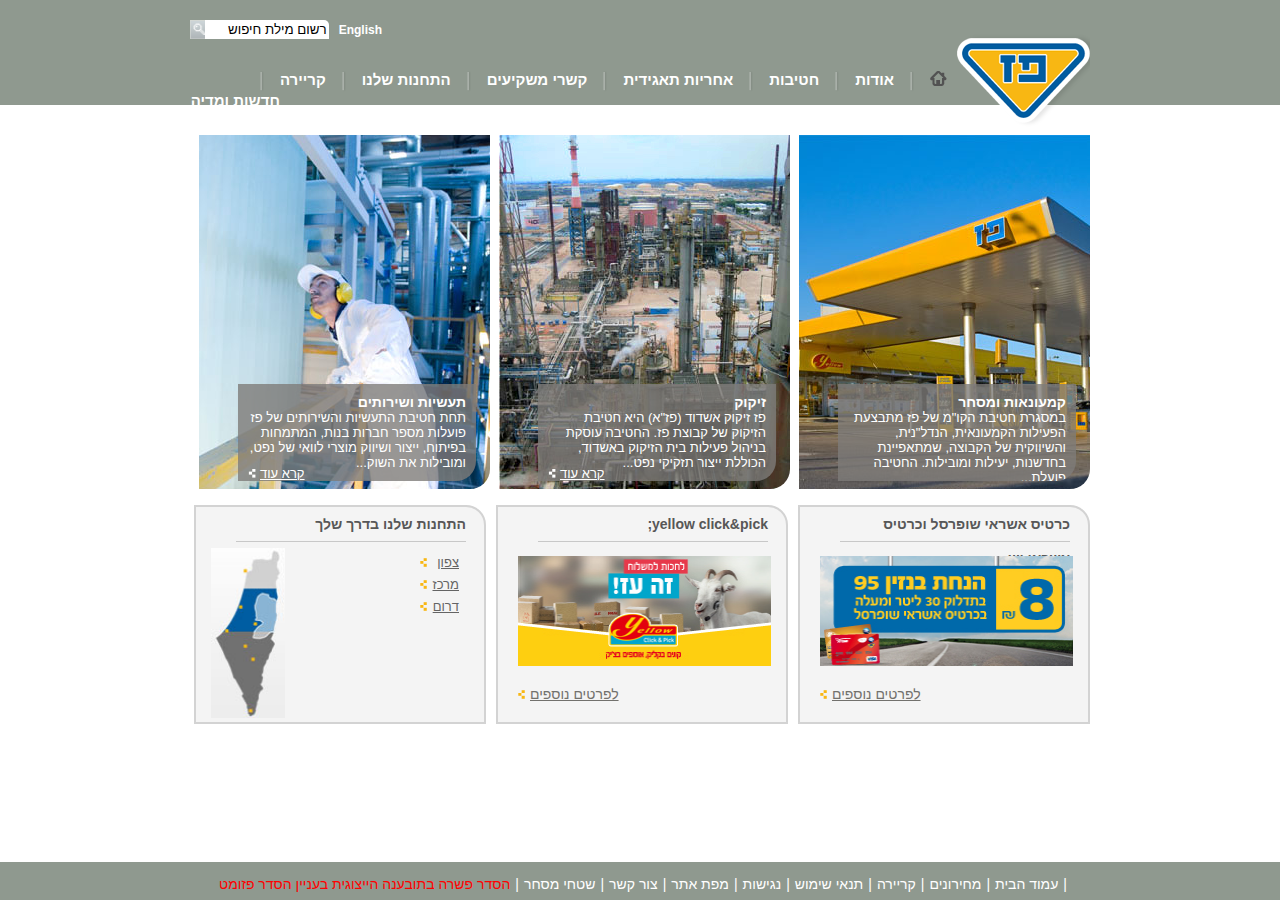
==== commit 9edc07db: "add timer for picturs" ====
--- a/index.html
+++ b/index.html
@@ -5,8 +5,7 @@
      <script src="script.js"></script>
     <title>Document</title>
 </head>
-<body>
-
+<body onload="setTimer();" >
     <div id="header" >
         <div id="searchBox" >
             <div id="langmenu">
@@ -23,7 +22,7 @@
             <a class="logo" href="#"></a>
             <ul id="mainMenu" >
                 <li id="li1" >
-                    <a href="#" class="home selectednode"></a>
+                    <a class="home" href="index.html"  target= '_self' ></a>
                 </li>    
                 
                 </li>
@@ -368,7 +367,7 @@
             
             <div class="cubes cube1">
                 <h3 class="cubeh3" >כרטיס אשראי שופרסל וכרטיס אשראי יש</h3>
-                <img src="images/paz_250x110059890678.jpg"  alt="כרטיס אשראי שופרסל וכרטיס אשראי יש"/>
+                <img id="img1" src="images/paz_250x110059890678.jpg"  alt="כרטיס אשראי שופרסל וכרטיס אשראי יש"/>
                 <div class ="hrefdiv">
                     <a id="bannerLink" href="#" class="readMore yellow" target="_blank">
                         <span>לפרטים נוספים</span>
@@ -377,7 +376,7 @@
             </div>
             <div class="cubes cube2">
                 <h3 class="cubeh3" >yellow click&pick;</h3>
-                <img src="images/250X110571325734.jpg"  alt="yellow click&amp;pick"/>
+                <img id="img2" src="images/250X110571325734.jpg"  alt="yellow click&amp;pick"/>
                 <div class ="hrefdiv">
                     <a id="bannerLink" href="#" class="readMore yellow" target="_blank">
                         <span>לפרטים נוספים</span>
@@ -412,7 +411,7 @@
                     </li>
                     <li class="sep">|</li>
                     <li>
-                        <a  title="קישור לעמוד הבית" href="#">עמוד הבית</a>
+                        <a  title="קישור לעמוד הבית" href="index.html" target="_self">עמוד הבית</a>
                     </li>
                     <li class="sep">|</li>
                     <li>
@@ -436,11 +435,11 @@
                     </li>
                     <li class="sep">|</li>
                     <li>
-                        <a  title="קישור לצור קשר" href="#">צור קשר</a>
-                    </li>
-                    <li class="sep">|</li>
-                    <li>
-                        <a class="title="קישור לשטחי מסחר" href="#">שטחי מסחר</a>
+                        <a  title="קישור לצור קשר" href="connect.html" target= '_self'>צור קשר</a>
+                    </li>
+                    <li class="sep">|</li>
+                    <li>
+                        <a title="קישור לשטחי מסחר" href="#">שטחי מסחר</a>
                     </li>
                     <li class="sep">|</li>
                     <li><a id="ared" href="#" target="_blank">הסדר פשרה בתובענה הייצוגית בעניין הסדר פזומט</a></li>
--- a/style.css
+++ b/style.css
@@ -6,94 +6,22 @@
        margin-top:0 ;
        padding-top:0 ;
      }
-h1 { font-size: 15px;
-     font-weight: bold; 
-     border-bottom: 1px solid #cbcbcb; margin-bottom: 12px; padding-bottom: 4px; }
-h2 { font-size: 12px; font-weight: bold; color: #005ca0; }
-
-p[align="justify"] { margin-bottom: 12px; }
+
 ul { list-style-type:none; padding-inline-start: 0px;}
 #container { width: 900px; margin: 0 auto; padding-bottom: 30px; }
-.fLeft { float: left; }
-.fRight { float: right; }
-.select { position: absolute; left: 5px; bottom: 5px; width: 64px; height: 16px; padding: 3px 24px 0 8px; color: #005ca0; background: url("images/dropdown_bg.png") no-repeat; overflow: hidden; }
+
 a { text-decoration: none; }
 a:hover { text-decoration: underline; color: #005CA0 !important; }
 a:focus{outline: thin dotted silver;}
 a:active{border-width:1px;border-style:dotted;}
-.abstract p { margin-bottom: 12px; }
-.mt5{margin-top: 5px;}
-/*** Text ***/
-.textcontainer { line-height: 16px; text-align: justify; /*width:617px;*/ }
-.textcontainer p { margin-bottom: 12px; text-align: justify; }
-.textcontainer ul li { background: url("images/bullet.png") no-repeat scroll right 4px; padding:0 12px 0px 0px; list-style: none; margin-left:0px; min-height:auto; margin-bottom: 3px; }
-
-/*** Layouts ***/
-.layout1 { padding-top: 32px; }
-.layout1 .content { float: right; margin-left: 24px; color: #72716d; font-size: 12px; width: 440px;}
-.layout1 .sideCubes { float: right; width: 292px; margin-top: 36px; }
-.layout1 .sideCubes .cubeseparator { height: 20px; }
-
-.layout2 { padding-top: 32px; }
-.layout2 .content { float: right; width: 756px; color: #72716d; font-size: 12px; }
-
-/*** Side Menu ***/
-#sideMenu { float: right; width: 122px; margin-left: 22px; }
-#sideMenu ul { border-top: 1px solid #dedede; }
-#sideMenu ul li { display: block; width: 122px; min-height: 36px; }
-#sideMenu ul li a { display: block; width: 110px; height: 36px; overflow:hidden; padding-right: 12px; font-size: 13px; margin-bottom: 4px; color: #5c5c5c; line-height: 32px; background: url("images/side_menu_sprite.png") no-repeat 0 0; }
-#sideMenu ul li a:hover, 
-#sideMenu ul li a:active, 
-#sideMenu ul li a:focus 
-{ color: #005CA0; }
-#sideMenu ul li ul.innerMenu { width: 100%; border-top: 0 none; }
-#sideMenu ul li ul.innerMenu li { width: 117px; min-height: 20px; padding-right: 5px; background: url("images/side_menu_inner_menu_bg.png") repeat-x; }
-#sideMenu ul li ul.innerMenu li a { width: auto; height: auto; padding: 0; margin: 0; line-height: 18px; background: none; }
-#sideMenu ul li ul.innerMenu li a span { display: block; height: 20px; }
-#sideMenu ul li ul.innerMenu li a.selected, 
-#sideMenu ul li ul.innerMenu li a:active, 
-#sideMenu ul li ul.innerMenu li a:focus 
-{ color: #005ca0; }
-#sideMenu ul li a:hover, #sideMenu ul li a.selected { background-position: -122px 0; }
-#sideMenu div.sideMenuCube { width: 115px; height: 122px; padding: 20px 4px 0; margin-top: 30px; font-size: 12px; color: #5C5C5C; line-height: 16px; background: url("images/side_menu_cube_bg.png") no-repeat 0 0; overflow: hidden; }
-#sideMenu div.sideMenuCube span.title { font-weight: bold; display: block; margin-bottom: 5px; font-size: 13px; }
-#sideMenu div.sideMenuCube a.readMore { color: #72716D; }
-#sideMenu div.sideMenuCube a.readMore:hover { color: #005ca0; }
-
-/*** Breadcrumbs ***/
-#breadcrumbs { font-size: 12px; color: #5c5c5c; margin-bottom: 25px; }
-#breadcrumbs a { color: #5c5c5c; }
-#breadcrumbs a:hover { text-decoration: underline; color:#005CA0; }
-
-/*** Button ***/
-a.button { display: inline-block; height: 21px; }
-a.button span {  float: right; height: 100%; }
-a.button span.left { background: url(images/button_l.png) no-repeat 0 0; width: 6px;  }
-a.button:hover span.left { background-position: -6px 0; }
-a.button span.text { font-size: 14px; color: #fff; background: url("images/button_blue.png") repeat-x 0 0; line-height: 21px; padding: 0 4px; }
-a.button:hover span.text { color: #3c3c3c; background: url("images/button_yellow.png") repeat-x 0 0; }
-a.button span.right { background: url("images/button_r.png") no-repeat 0 0; width: 6px;  }
-a.button:hover span.right { background-position: -6px 0; }
-
-/*** Read More ***/
+
 a.readMore { font-size: 13px; text-decoration: underline; }
 a.readMore.white { background: url("images/read_more_white.png") no-repeat left center; }
 a.readMore.yellow { background: url("images/read_more_yellow.png") no-repeat left center; }
 a.readMore:hover { background: url("images/read_more_blue.png") no-repeat left center; }
 a.readMore span { padding-left: 12px; }
-*+html a.readMore span { padding-right: 12px; } /* IE7 */
-
-/*** Read More For Page 'מעורבות חברתית' ***/
-a.readMore99.yellow { background: url("images/read_more_yellow.png") no-repeat left center; }
-a.readMore99:hover { background:  url("images/read_more_blue.png") no-repeat left center; }
-.readMore99 a:hover { color:#005CA0; }
-a.readMore99 span { padding-left: 12px; color:#72716D; }
-*+html a.readMore99 span { padding-right: 12px; color:#72716D; } /* IE7 */
-
-
-/******************/
-/***** HEADER *****/
-/******************/
+
+
 #header { width: 100%; height: 105px; display: flex; flex-flow: column ; margin: auto ;  margin-bottom: 30px;  position: relative; z-index:100; background: rgb(143,153,143)}
 #header #searchBox {  width: 900px; height: 26px;   margin: auto ; margin-top: 20px; margin-bottom: 0px;  display: flex ; flex-direction: row ;   }
 #header #searchBox .input { width: 132px; height: 19px; margin-right: 10px;  background-color: rgb(255,255,255); border-radius: 0px 5px 0px 0px }
@@ -116,21 +44,14 @@
 #header #mainMenu li ul { position:absolute; z-index: 200; top: 33px; right: 0; display: none; background: rgb(143,153,143) url("images/menu_dropdown_bg.png") repeat-x 0 0; }
 #header #mainMenu li:hover ul { display: block; }
 #header #mainMenu li ul li { float: none; padding: 0 5px; }
-*+html #header #mainMenu li ul li { width: 220px; overflow: hidden; }
 #header #mainMenu li ul li:hover { background-color: #bcbcbc; display: block; }
 #header #mainMenu li ul li a { display: block; width: 100%; height: 100%; padding: 5px 0; white-space: nowrap;  }
 #header #mainMenu li ul li a:hover { color: #005ca0; width: 100%; background: url ("images/pixel.jpg"); }
 #header #mainMenu li ul li a span { display: block; width: 100%; ; text-align: right  }
 #header #mainMenu li ul li.sep {  display: inline; zoom: 1; padding: 0; margin: 0;  background: url("images/menu_dropdown_sep.png") repeat-x 0 0; }
-*+html #header #mainMenu li ul li.sep { width: 220px; height: 1px; padding: 0; margin: 0; line-height: 1}
 #li1{ width:17px;}
 
-.blank { height:10px}
-/**************/
-/***** HP *****/
-/**************/
 #hp {  width: 900px ; height: 589px ;  margin:auto ; margin-bottom: 40px;}
-/* TABS */
 #hp .tabs {position: relative; height: 360px;}
 #hp .tab { position: relative; z-index: 10; width: 290px; height: 352px; float: right; margin: 0px 0px 0px  10px ;}
 #hp .tab img.overlay { position: absolute; top: 0; right: 0; }
@@ -140,13 +61,6 @@
 #hp .tab div.text a.readMore { float: left; color: #fff; position: relative; bottom: 4px; }
 #hp .tab div.text a.readMore:hover { color: #005ca0; }
 
-
-
-/* CUBES */
-
-
-
-
 #hp .cubes { position: absolute ;  margin: 0px 0px 0px  10px ; margin-bottom: 35px;  color: #575757; padding: 0px; }
 #hp .cubes { display: flex;
             flex-direction: row } ; 
@@ -170,333 +84,6 @@
 #hp .cube3 .text { float: right;  margin-top: 7px; margin-right: 25px;  }
 #hp .cube3 .text a.readMore { float: none; display: block;  margin-bottom: 7px; color: rgb(100,100,100); }
 #hp .cube3 a{color: rgb( 154,154,154);}
-
-/***********************/
-/***** LINKED INDEX*****/
-/***********************/
-#linkedIndex { }
-#linkedIndex div.filter { margin-bottom: 10px; }
-#linkedIndex .abstract { text-align: justify; margin-bottom: 30px; line-height: 16px; width: 675px; }
-#linkedIndex li.listItem { min-height: 128px; margin-bottom: 40px; }
-#linkedIndex li.listItem div.image { float: right; position: relative; width: 245px; height: 128px; margin-left: 30px; }
-#linkedIndex li.listItem div.image img.bg { position: absolute; top: 10px; right: 14px; z-index: 10; }
-#linkedIndex li.listItem div.image img.overlay { position: relative; z-index: 20; }
-#linkedIndex li.listItem div.text { width: 400px; float: right; text-align: right; margin: 6px 0 10px 0; padding-left: 80px; line-height: 14px; text-align: justify; }
-#linkedIndex li.listItem div.text h3 { font-size: 13px; font-weight: bold; color: #005ca0; margin-bottom: 4px; }
-#linkedIndex li.listItem div.links { text-align: left; }
-#linkedIndex li.listItem div.links a.readMore { float: right; position: relative; top: 4px; color: #72716D; }
-#linkedIndex li.listItem div.links a.readMore:hover { color: #005ca0; }
-#linkedIndex li.listItem div.links .buttonContainer { float: left;  min-width:80px; }
-#linkedIndex li.listItem div.links a.button {    zoom: 1; margin-right: 6px; float:left; }
-#linkedIndex.hideImages li.listItem div.image { display:none; }
-
-/***********************************/
-/***** CORPRATE RESPONSIBILITY *****/
-/***********************************/
-#corpResp .abstract, #corpResp .boxContainer { line-height: 14px; }
-#corpResp .boxContainer h3 { color: #005ca0; font-weight: bold; font-size: 13px; }
-#corpResp .boxContainer p { margin: 4px 0; }
-#corpResp .boxContainer div { float: right; width: 190px; }
-#corpResp .boxContainer a.readMore { color: #72716D; }
-#corpResp .boxContainer a.readMore:hover { color: #005ca0; }
-#corpResp .topBox { width: 399px; height: 133px; margin: 10px 0; padding: 15px; background: url("images/corp_resp_bottom_cube_bg.png") no-repeat 0 0; }
-/*#corpResp .topBox { width: 399px; height: 133px; margin: 10px 0; padding: 15px; background: url(images/corp_resp_top_cube_bg.png) no-repeat 0 0; }*/
-#corpResp .topBox div.box1 { margin-left: 19px; }
-#corpResp .topBox p { height: 70px; overflow: hidden; }
-#corpResp .bottomBox { width: 399px; height: 133px; padding: 15px; background: url("images/corp_resp_bottom_cube_bg.png") no-repeat 0 0; }
-#corpResp .bottomBox div { height: 100%; position: relative; }
-#corpResp .bottomBox a { }
-#corpResp .bottomBox div.box3 { margin-left: 19px; }
-
-#socialCorp ul li{ background: url("images/bullet.png") no-repeat scroll right 4px; padding:0 12px 0px 0px; list-style: none; margin-left:0px; }
-#socialCorp .content { float: right; width: 440px; line-height: 14px; }
-#socialCorp .imageContainer {  position: relative; width: 291px; height: 229px; margin-top: 18px; float: left; }
-#socialCorp .imageContainer img { position: relative; width: 291px; height: 229px; }
-#socialCorp .imageContainer .overlay {position: absolute; top: 208px; left: 0; width: 291px; height: 24px; background: url(images/image_cube_overlay.png) no-repeat 0 0; }
-#socialCorp .boxes { margin-top: 20px; }
-#socialCorp .boxes .box { width: 222px; height: 133px; padding: 16px 11px; float: right; background: url("images/cube_244_bg.png") no-repeat 0 0; }
-#socialCorp .boxes .box.margins { margin: 0 12px; }
-#socialCorp .boxes .box h3 { color: #575757; font-size: 14px; font-weight: bold; margin-bottom: 10px; }
-#socialCorp .boxes .box .imageContainer { position: relative; width: 115px; height: 108px; float: left; margin: 0; }
-#socialCorp .boxes .box .imageContainer img { position: relative; z-index: 5; width: 115px; height: 108px; }
-#socialCorp .boxes .box .imageContainer .overlay { position: absolute; top: 0; left: 0; z-index: 10; width: 115px; height: 108px; background: url(images/social_involvement_overlay.png) no-repeat 0 0; }
-#socialCorp .boxes .box .text { width: 100px; height: 112px; float: right; overflow: hidden; }
-#socialCorp .boxes .box .text p { display: block; height: 98px; overflow: hidden; }
-
-/*******************/
-/***** CAREERS *****/
-/*******************/
-#careers { }
-#careers .abstract { margin-bottom: 20px; line-height: 16px; }
-#careers .items { width: 292px; }
-#careers .items .item { width: 100%; margin-bottom: 10px; }
-#careers .items .item .header { cursor: pointer; height: 22px; padding: 18px 24px 0; background: url("images/career_box_header.png") no-repeat 0 0; }
-#careers .items .item .header h3 { float: right; font-weight: bold; font-size: 15px; color: #005ca0; width: 195px; overflow: hidden; height: 18px; }
-#careers .items .item .header .date { float: left; }
-#careers .items .item .body { width: 100%; display: none; }
-#careers .items .item .content { width: 248px; float: none; padding: 10px 22px; border-bottom: 1px solid #e0e0e0; background: url(images/career_box_content.png) repeat-y 0 0; }
-#careers .items .item .content .buttons { margin-top: 10px; }
-#careers .items .item .content a.button { float: left; margin-left: 12px; }
-*+html #careers .items .item .content a.button { width: 90px; }
-#careers .items .item .content a.close { float: left; position: relative; top: 7px; text-decoration: underline; color: #72716d; }
-*+html #careers .items .item .content a.close { width: 21px; }
-#careers .items .item .content a.close:hover { text-decoration: none; }
-/*#careers .items .item .footer { height:4px; background: url(images/career_box_footer.png) no-repeat 0 0; }*/
-
-/****************/
-/***** NEWS *****/
-/****************/
-#news { }
-#news p.abstract { font-weight: bold; margin-bottom: 20px; line-height: 16px;  }
-#news .items { float: right; width: 272px; height: 244px; padding: 20px 0 0 0; background: url("images/news_scroller_bg.png") no-repeat 0 0; }
-#news .items .header { margin-bottom: 8px; position: relative; }
-#news .items .header .selectYear { position: relative; bottom: 6px; left: 10px; float: left; padding: 1px 2px; }
-#news .items .header span.title { font-weight: bold; font-size: 15px; color: #005ca0; display: inline-block; margin-right: 28px; }
-#news .items .content { float: none; width: 242px; }
-#news .items .body { width: 272px; }
-#news .items .body ul { position: relative; }
-#news .items .body ul li { cursor: pointer; width: 242px; }
-#news .items .body li.sep { cursor: default; height: 2px; background-color: #eee; width: 242px; margin: 5px 0; }
-#news .items .body li .title { display: block; margin-bottom: 2px; font-weight: bold; font-size: 13px; color: #005ca0; }
-#news .items .body li .caption { display: block; width: 240px; height: 12px; text-align: right; overflow: hidden; }
-
-#news .video { float: left; width: 470px; }
-
-/***** SCROLL BAR *****/
-#scroll_container{margin:0; width:272px;}
-#scroll_container .customScrollBox{position:relative; height:220px; overflow:hidden;}
-#scroll_container .customScrollBox .container{position:relative; width:240px; top:0; float:left;}
-#scroll_container .customScrollBox .content{clear:both;}
-#scroll_container .customScrollBox .content p{padding:10px 5px 10px 15px; margin:0; color:#31231E; font-family:Verdana, Geneva, sans-serif; font-size:13px; line-height:20px;}
-#scroll_container .customScrollBox img{border:3px solid #31231E; margin:0 0 0 15px;}
-#scroll_container .dragger_container{position:relative; width:0px; height:95%; float:left; margin:0 0 0 20px; border-left:1px solid #c5c5c5; cursor:pointer}
-#scroll_container .dragger{position:absolute; width:5px; height:60px; background:#909090; margin-right:-2px; overflow:hidden; cursor:pointer; -moz-border-radius:6px; -khtml-border-radius:6px; -webkit-border-radius:6px; border-radius:6px;}
-
-/**********************/
-/***** RICH TEXT *****/
-/*********************/
-#flashRichText { }
-#flashRichText .flashPlayer { padding: 0 5px; }
-
-/******************************/
-/***** BOARD OF DIRECTORS *****/
-/******************************/
-#management ul li { float: right; width: 104px; height: 135px; margin-bottom: 10px; }
-#management ul li div.image { width: 90px; height: 91px; padding: 5px 7px; margin-bottom: 6px; background: url("images/directors_image_border.png") no-repeat 0 0; }
-#management ul li div.text { padding-right: 2px; font-weight: bold; }
-#management ul li div.text span.name { display: block; color: #005ca0; margin-bottom: 2px; }
-#management ul li div.text span.role { display: block; }
-#management ul li.sep { width: 47px; margin: 0; }
-
-
-/******************************/
-/***** GROUP OF DIRECTORS *****/
-/******************************/
-#groupManagement { }
-#groupManagement ul li { margin-bottom: 10px; }
-#groupManagement ul li div.image { float: right; width: 90px; height: 91px; padding: 5px 7px;margin-left: 10px; margin-bottom: 6px; background: url(images/directors_image_border.png) no-repeat 0 0; }
-#groupManagement ul li div.text { /*float: left; width: 630px;*/ line-height: 1.4; }
-#groupManagement ul li div.text span.name { display: block; color: #005ca0; font-weight: bold; margin-bottom: 2px; }
-#groupManagement ul li div.text span.role { display: block; }
-#groupManagement ul li div.text p { }
-
-/******************/
-/***** AWARDS *****/
-/******************/
-#awards ul li { background: url("images/awards_bg.png") no-repeat; padding:5px; float: right; position: relative; width: 310px; height: 105px; overflow: hidden; margin-bottom: 30px; }
-#awards ul li img { width: 113px; height: 100px; float: right; margin-right:25px; }
-#awards ul li div.text { float: left; width: 150px; height: 100%; }
-#awards ul li div.text span.title { display: block; margin-bottom: 2px; color: #005ca0; font-weight: bold; }
-#awards ul li div.text p { height: 75px; overflow: hidden; }
-#awards ul li a.readMore { color: #72716D; position: absolute; bottom: 3px; left: 2px; }
-#awards ul li a.readMore:hover { color: #005ca0; }
-#awards ul li.margins { margin-left: 60px; }
-
-/**********************/
-/***** CONTACT US *****/
-/**********************/
-#contactFormWrapper
-{
-    border-style: solid solid none solid;
-    border-width: 1px;
-    border-color: #CCCCCC;
-    width: 347px;
-    min-height: 332px;
-    padding: 12px 18px;
-    background: #ffffff; /* Old browsers */
-    background: -moz-linear-gradient(top,  #ffffff 0%, #f7f7f7 49%, #f7f7f7 51%, #ececec 100%); /* FF3.6+ */
-    background: -webkit-gradient(linear, left top, left bottom, color-stop(0%,#ffffff), color-stop(49%,#f7f7f7), color-stop(51%,#f7f7f7), color-stop(100%,#ececec)); /* Chrome,Safari4+ */
-    background: -webkit-linear-gradient(top,  #ffffff 0%,#f7f7f7 49%,#f7f7f7 51%,#ececec 100%); /* Chrome10+,Safari5.1+ */
-    background: -o-linear-gradient(top,  #ffffff 0%,#f7f7f7 49%,#f7f7f7 51%,#ececec 100%); /* Opera 11.10+ */
-    background: -ms-linear-gradient(top,  #ffffff 0%,#f7f7f7 49%,#f7f7f7 51%,#ececec 100%); /* IE10+ */
-    background: linear-gradient(top,  #ffffff 0%,#f7f7f7 49%,#f7f7f7 51%,#ececec 100%); /* W3C */
-    filter: progid:DXImageTransform.Microsoft.gradient( startColorstr='#ffffff', endColorstr='#ececec',GradientType=0 );
-    background-image: url('images/contact_form_bg.png') no-repeat 0 0;
-    border-top-right-radius: 20px;
-    -webkit-border-top-right-radius: 20px;
-    -moz-border-radius-topright: 20px;
-}
-
-.validSummary
-{
-    padding: 5px;
-    margin-top: 10px;
-    margin-bottom: 10px;
-}
-
-.validSummary ul
-{
-    margin-top: 10px;
-}
-
-.validSummary ul li
-{
-    font-size: small;
-    font-weight: normal;
-}
-
-#contactFormWrapper h2 { color: #005ca0; font-weight: bold; font-size: 15px; }
-#contactFormWrapper .caption { display: block; color: #6d6d6d; font-size: 13px; font-weight: bold; line-height: 1.2; margin: 5px 0; }
-#contactFormWrapper .fields { width: 245px; margin: 10px auto 0; }
-#contactFormWrapper .fields div.line { margin-bottom: 5px; }
-#contactFormWrapper .fields label { color: #6d6d6d; display: inline-block; width: 75px; text-align: right; }
-#contactFormWrapper .fields input[type="text"] { width: 160px; padding: 3px; border: 1px solid #808992; }
-#contactFormWrapper .fields input[type="text"].required,#contactFormWrapper .fields textarea.required { border: 2px solid #FF0000; }
-#contactFormWrapper .fields textarea { float: right; color: #6d6d6d; width: 235px; height: 100px; padding: 3px; border: 1px solid #808992; }
-#contactFormWrapper .fields textarea.required { border: 2px solid #FF0000; }
-#contactFormWrapper .fields input[type="file"] { cursor: pointer; height: 28px; position: absolute; z-index: 2; opacity: 0; -moz-opacity: 0; filter: alpha(opacity=0); -ms-filter: "progid:DXImageTransform.Microsoft.Alpha(Opacity=0)"; }
-#contactFormWrapper .fields div.fakeFile { position: absolute; top: 0; right: 0; z-index: 1; width: 245px; }
-#contactFormWrapper .fields div.fakeFile input[type="text"] { width: 145px; position: relative; float: left; direction: ltr; }
-#contactFormWrapper .fields div.fakeFile a.button { position: absolute; width: 92px; right: 0; top: 0; }
-#contactFormWrapper .fields a.button { position: relative; top: 22px; }
-#contactFormWrapper .fields a.button.nomargins { top: 0; }
-
-
-/************************/
-/***** GALLERY CUBE *****/
-/************************/
-.galleryCube { position: relative; width: 291px; height: auto; float: left; overflow: hidden; }
-.galleryCube .imageSlider { width: 9999px; position: absolute; top: 0px; right: 0px; }
-.galleryCube img { width: 291px; height: 228px; }
-.galleryCube .arrows { margin: 5px auto 0; width: 40px; font-weight: bold; }
-.galleryCube .arrows a { cursor: pointer; text-decoration: none; display: block; width: 13px; height: 16px; background: url("images/gallery_cube_arrows.png") no-repeat; }
-.galleryCube .arrows a.disabled { cursor: default; }
-.galleryCube .arrows a.next { background-position: 0 -16px; }
-.galleryCube .arrows a.next.disabled { background-position: 0 0; }
-.galleryCube .arrows a.prev { background-position: -13px -16px; }
-.galleryCube .arrows a.prev.disabled { background-position: -13px 0; }
-.galleryCube .overlay { position: absolute; top: 207px; left: 0; width: 291px; height: 24px; background: url("images/image_cube_overlay.png") no-repeat 0 0; }
-
-/*********************/
-/***** FORM CUBE *****/
-/*********************/
-.formCube { width: 252px; height: 212px; padding: 12px 20px; color: #6d6d6d; font-size: 12px; position: relative; background: url("images/contact_cube_bg.png") no-repeat 0 0; }
-.formCube span.title { display: block; font-weight: bold; font-size: 15px; color: #005ca0; }
-.formCube span.instructions { display: block; font-weight: bold; margin: 3px 0 5px; }
-.formCube .fields { margin-top: 10px; }
-.formCube .fields .line { margin-bottom: 5px; }
-.formCube .fields label { width: 65px; float: right; text-align: left; line-height: 23px; }
-.formCube .fields input[type="text"] { float: left; padding: 3px; width: 160px; border: 1px solid #808992; }
-.formCube .fields input[type="text"].required { border: 1px solid #ff0000; }
-.formCube .fields input[type="file"] { cursor: pointer; height: 22px; position: relative; right: -15px; width: 268px; z-index: 2; opacity: 0; -moz-opacity: 0; filter: alpha(opacity=0); -ms-filter: "progid:DXImageTransform.Microsoft.Alpha(Opacity=0)"; }
-.formCube .fields div.fakeFile { position: absolute; top: 0; right: -6px; width: 258px; z-index: 1;float:left }
-.formCube .fields div.fakeFile input[type="text"] { position: relative; bottom: 1px; direction: ltr; }
-.formCube .fields div.fakeFile a.button { position: relative; left: 10px; }
-.formCube .buttons { position: relative; bottom: 4px; }
-.formCube .feedback { display: block; width: 252px; overflow: hidden; text-align: center; color: #005ca0; font-size: 18px; font-weight: bold; position: relative; top: 95px; }
-
-#pricePage table { margin: 0 auto; position: relative; bottom: 6px; border: 1px solid #DDDDDD; }
-#pricePage table th { border:solid 1px #DDD;padding:5px 2px;color:#005CA0;font-weight:bold;background-color:#ECECEC;text-align:center !important; }
-#pricePage table td { border:solid 1px #DDD;padding:6px 2px;color:#005CA0;text-align:center !important; }
-
-/**************************/
-/*** INVESTOR RELATIONS ***/
-/**************************/
-.investorRelations h2.margins { margin-bottom: 10px; }
-.investorRelations .table_wrapper { width: 744px; }
-.investorRelations .table_wrapper .header { width: 100%; height: 22px; background: url("images/wide_table_header.png") no-repeat 0 0; }
-.investorRelations .table_wrapper .body { width: 100%; background: url("images/wide_table_body.png") repeat-y 0 0; }
-.investorRelations .table_wrapper .footer { width: 100%; height: 6px; background: url("images/wide_table_footer.png") no-repeat 0 0; }
-.investorRelations .table_wrapper.slim { width: 284px; }
-.investorRelations .table_wrapper.slim .header { width: 100%; height: 22px; background: url("images/slim_table_header.png") no-repeat 0 0; }
-.investorRelations .table_wrapper.slim .body { width: 100%; background: url("images/slim_table_body.png") repeat-y 0 0; }
-.investorRelations .table_wrapper.slim .footer { width: 100%; height: 6px; background: url("images/slim_table_footer.png") no-repeat 0 0; }
-.investorRelations .table_wrapper .body table { margin: 0 auto; position: relative; bottom: 6px; }
-.investorRelations .table_wrapper .body table th { border:solid 1px #DDD;padding:5px 2px;color:#005CA0;font-weight:bold;background-color:#ECECEC;text-align:center; }
-.investorRelations .table_wrapper .body table td { border:solid 1px #DDD;padding:8px 2px;color:#7d7d7d;text-align:right; }
-.investorRelations table { margin: 0 auto; position: relative; bottom: 6px; }
-.investorRelations table th { border:solid 1px #DDD;padding:5px 2px;color:#005CA0;font-weight:bold;background-color:#ECECEC;text-align:center; }
-.investorRelations table td { border:solid 1px #DDD;padding:6px 2px;color:#005CA0;text-align:center; }
-.investorRelations .links a { color: #5c5c5c; font-weight:bold; font-size: 12px; text-decoration: underline; }
-.investorRelations .links a:hover { text-decoration: none; color:#005CA0; }
-.investorRelations label.title { color: #005CA0; }
-
-#moneyReports { }
-#moneyReports a.download { display: inline-block; width: 52px; height: 42px; *display: inline; zoom: 1; }
-#moneyReports a.download.pdf { background: url("images/download_pdf.png") no-repeat 0 0; }
-#moneyReports a.download.doc { background: url("images/download_doc.png") no-repeat 0 0; }
-#moneyReports a.download.ppt { background: url("images/download_ppt.png") no-repeat 0 0; }
-#moneyReports a.download.mov { background: url("images/download_mov.png") no-repeat 0 0; }
-#moneyReports .line3 img { width: 726px; height: 331px; float: left; padding: 10px; overflow: hidden; background: url("images/moneyReports_line3_bg.png") no-repeat 0 0; }
-
-#investorTools label { color:#5C5C5C; font-size:15px; font-weight:bold; display:block; }
-#investorTools .line2 { padding-top:10px; margin-bottom: 25px; }
-#investorTools .line2 .container { width: 752px; height: 336px; margin: 10px 0 5px; background: url("images/tools_dividend_bg2.png") no-repeat 0 0; }
-#investorTools .line4, #investorTools .line5 { padding-top:10px; }
-#investorTools .line4 label, #investorTools .line5 label { padding-bottom:5px; }
-#investorTools .debt_chart { width: 752px; height: 336px; overflow: hidden; background: url("images/tools_dividend_bg2.png") no-repeat 0 0; }
-#investorTools .debt_chart img { display: block; margin: 0 auto; }
-
-
-
-/********************/
-/*** OUR STATIONS ***/
-/********************/
-.ourStations .topTitle{font-size:16px;font-weight:bold;color:#5C5C5C;border-bottom:solid 1px #5C5C5C;padding-bottom:3px;}
-.ourStations .subTitle{font-size:15px;font-weight:bold;color:#005CA0;padding:18px 0 3px;}
-.ourStations .description{font-size:13px;color:#6D6D6D;}
-.ourStations .filterTabsArea{position:relative;height:200px;margin-top:40px;}
-.ourStations .filterTabsArea .loading{position:absolute;z-index:9999;width:100%;height:100%;opacity:0.4;filter:alpha(opacity=40);background-color:#FFF;}
-.ourStations .filterTabsArea .tab{position:absolute;top:0;right:0;z-index:9;}
-.ourStations .filterTabsArea .tab1{width:756px;height:178px;background: url("images/our_stations_tab1.png") no-repeat;}
-.ourStations .filterTabsArea .tab2{width:756px;height:178px;background:url("images/our_stations_tab2.png") no-repeat;}
-.ourStations .filterTabsArea .tabButton{position:absolute;top:0px;color:#6D6D6D;font-weight:bold;font-size:13px;text-align:center;padding-top:5px; height: 16px;z-index:1000;cursor:pointer;}
-.ourStations .filterTabsArea .tabButton.top{color:#005CA0;}
-.ourStations .filterTabsArea .but1{right: 10px; width: 82px;}
-.ourStations .filterTabsArea .but2{right:99px; width: 118px;}
-.ourStations .filterTabsArea .selected{z-index:100;}
-.ourStations .filterTabsArea .but.top{cursor:default;}
-.ourStations .filterTabsArea .fields input,.ourStations .filterTabsArea .fields select{width:94px;}
-.ourStations .filterTabsArea .tab1 .fields > div,.ourStations .filterTabsArea .tab2 .fields .line > div{float:right;width:140px;}
-.ourStations .filterTabsArea .tab1 .fields{padding:60px 24px 0 0; width: 660px; margin: 0 auto; }
-.ourStations .filterTabsArea .tab2 .fields{padding:60px 24px 0 0; width: 660px; margin: 0 auto; }
-.ourStations .filterTabsArea .tab1 .fields .region{}
-.ourStations .filterTabsArea .tab1 .fields .city{}
-.ourStations .filterTabsArea .tab1 .fields .street{}
-.ourStations .filterTabsArea .tab1 .fields .number{}
-.ourStations .filterTabsArea .fields .but{position:inherit;width:59px !important;padding:0 15px 0 0;}
-.ourStations .filterTabsArea .fields .but A{background:url("images/btn_find.png") no-repeat;width:59px !important;height:19px; display:block;text-indent:-9999px; text-decoration:none;}
-
-.ourStations .filterTabsArea .tab2 .line2{padding:32px 0 16px;}
-.ourStations .filterTabsArea .line > label{font-weight:bold;position:absolute;right:25px;font-size:13px;}
-.ourStations .filterTabsArea .line .lbl1{top:39px;}
-.ourStations .filterTabsArea .line .lbl2{top:89px;}
-
-.ourStations .filterTabsArea .tab2 .line3 input[type=checkbox]{width:20px;}
-.ourStations .mapContent > div{float:right;}
-.ourStations .mapContent .map{direction:ltr;background-color:#DDD;}
-.ourStations .mapContent .lane{color:#5C5C5C;font-size:14px;}
-.ourStations .mapContent .lane H4{font-weight:bold;padding:10px 0 0px;}
-.ourStations .mapContent .legend{background:url("images/legend_map.png") no-repeat;width:203px;height:142px;}
-.ourStations .mapContent #directions ol{padding:0 30px 0 3px;}
-.ourStations .mapContent #directions li{list-style:decimal-leading-zero;}
-.ourStations .mapContent #directions li a{color:#025087;font-size:14px;}
-.ourStations .mapContent #directions li a:hover{text-decoration:underline;}
-.ourStations .mapContent .direction{color:#5C5C5C;font-size:14px;font-weight:bold;padding:12px 0 8px;}
-.ourStations  #map .layout.content{float:none;width:auto;text-align:right;}
-.ourStations  #map #map_infowindow .layout.content P{display:block !important;}
-.ourStations  #map #map_infowindow .infowindow .window{text-align:right;}
-.ourStations  #map #map_infowindow .titlebar{text-align:right;}
 
 
 #fixedFooter { width: 100% ; height: 38px; position: fixed; z-index: 999999; bottom: 0px; background: rgb(143,153,143); }
@@ -509,62 +96,109 @@
 #fixedFooter .menu li a.fbLink { display: block; position: relative; bottom: 2px; width: 18px; height: 18px; background: rgb(143,153,143) }
 #fixedFooter .menu li #ared { color:red }
 
-#moneyReports .tabs{position:relative; right: 10px; height: 400px;margin-top:40px;}
-#moneyReports .tabs .loading{position:absolute;z-index:9999;width:100%;height:100%;opacity:0.4;filter:alpha(opacity=40);background-color:#FFF;}
-#moneyReports .tab{position:absolute;top:0;right:0; width: 744px; padding-top: 59px;}/*height: 414px;*/
-#moneyReports .tabs .tab1{background: url("images/moneyReports_tab1.png") no-repeat;z-index:15;}
-#moneyReports .tabs .tab2{background:url("images/moneyReports_tab2.png") no-repeat;z-index:14;}
-#moneyReports .tabs .tab3{background:url("images/moneyReports_tab3_b.png") no-repeat;z-index:13;}
-#moneyReports .tabs .tab4{background:url("images/moneyReports_tab4_b.png") no-repeat;z-index:12;}
-#moneyReports .tabs .tab5{background:url("images/moneyReports_tab5_b.png") no-repeat;z-index:11;}
-#moneyReports .but1{right: 10px; width: 130px;}
-#moneyReports .but2{right:168px; width: 118px;}
-#moneyReports .but3{right:313px; width: 118px;}
-#moneyReports .but4{right:455px; width: 118px;}
-#moneyReports .but5{right:603px; width: 118px;}
-#moneyReports .selected{z-index:100 !important;}
-#moneyReports .tabButton{position:absolute;top:5px;color:#6D6D6D;font-weight:bold;font-size:13px;text-align:center;padding-top:5px; height: 16px;z-index:1000;cursor:pointer;}
-#moneyReports .tabButton:hover, #moneyReports .tabButton.top { color: #005CA0; }
-#moneyReports .fram1{width:752px;height:336px;background: url(images/tools_dividend_bg2.png) no-repeat;position:relative; z-index: 10; }
-#moneyReports .imgInner{position:absolute; top: 0; right: 0; width: 750px; height: 340px; z-index:999; padding:6px 10px 0 0;}
-#moneyReports .imageContent{position:relative; margin-top: 6px;}
-
-/******************/
-/***** STORE ******/
-/******************/
-#ctl00_Grid_ctl00 {direction:rtl;/* -moz-border-radius:15px; border-radius:15px;*/}
-#ctl00_Grid_ctl00 td {border-right-color:#FFF; border-left-color:#FFF; border-left-width:2px; border-bottom:0; border-top:0; }
-#storeContainer {width:755px; height:310px; overflow:auto; direction:ltr;}
-#storeContainer .MoonTable2 {width:735px;/* -moz-border-radius:15px; border-radius:15px;*/}
-#storeContainer .rgHeader {text-align:center; font-weight:bold;border-right-color:#FFF; border-left-color:#FFF; border-left-width:2px; border-bottom:0; border-top:0;}
-
+h1 { font-size: 15px; text-align: right ; font-weight: bold; border-bottom: 1px solid #cbcbcb; margin: 0px; margin-bottom: 15px; padding-bottom: 4px; }
+h2 { font-size: 12px; font-weight: bold; color: #005ca0; margin-top : 0px;  }
+
+.layout1 { padding-top: 2px; width: 900px; margin: auto ; }
+.layout1 .content { float: right; margin-left: 24px; color: #72716d; font-size: 12px; width: 440px; height: 590px;}
+.layout1 .sideCubes { float: right; width: 292px; height: 592px;  margin-top: 60px; }
+.layout1 .sideCubes .cubeseparator { height: 20px; }
+
+.layout2 { padding-top: 32px; }
+.layout2 .content { float: right; width: 756px; color: #72716d; font-size: 12px; }
+
+#breadcrumbs { font-size: 12px; color: #5c5c5c; margin-bottom: 25px; }
+#breadcrumbs a { color: #5c5c5c; }
+#breadcrumbs a:hover { text-decoration: underline; color:#005CA0; }
+
+#sideMenu { float: right; width: 122px; margin-left: 22px; }
+#sideMenu ul { border-top: 1px solid #dedede; margin: 0px;}
+#sideMenu ul li { display: block; width: 122px; min-height: 36px; }
+#sideMenu ul li a { display: block; width: 110px; height: 36px; overflow:hidden; padding-right: 12px; font-size: 13px; margin-bottom: 4px; color: #5c5c5c; line-height: 32px; background: url(images/side_menu_sprite.png) no-repeat 0 0; }
+#sideMenu ul li a:hover, 
+#sideMenu ul li a:active, 
+#sideMenu ul li a:focus 
+{ color: #005CA0; }
+#sideMenu ul li ul.innerMenu { width: 100%; border-top: 0 none; }
+
+#sideMenu ul li ul.innerMenu li { width: 117px; min-height: 20px; padding-right: 5px; background: url(/images/side_menu_inner_menu_bg.png) repeat-x; }
+#sideMenu ul li ul.innerMenu li a { width: auto; height: auto; padding: 0; margin: 0; line-height: 18px; background: none; }
+#sideMenu ul li ul.innerMenu li a span { display: block; height: 20px; }
+#sideMenu ul li ul.innerMenu li a.selected, 
+#sideMenu ul li ul.innerMenu li a:active, 
+#sideMenu ul li ul.innerMenu li a:focus 
+{ color: #005ca0; }
+#sideMenu ul li a:hover, #sideMenu ul li a.selected { background-position: -122px 0; }
+#sideMenu div.sideMenuCube { width: 115px; height: 122px; padding: 20px 4px 0; margin-top: 30px; font-size: 12px; color: #5C5C5C; line-height: 16px; background: url(images/side_menu_cube_bg.png) no-repeat 0 0; overflow: hidden; }
+#sideMenu div.sideMenuCube span.title { font-weight: bold; display: block; margin-bottom: 5px; font-size: 13px; }
+#sideMenu div.sideMenuCube a.readMore { color: #72716D; }
+#sideMenu div.sideMenuCube a.readMore:hover { color: #005ca0; }
+
+#contactFormWrapper
+{
+    border-style: solid solid none solid;
+    border-width: 1px;
+    border-color: #CCCCCC;
+    width: 347px;
+    min-height: 332px;
+    padding: 12px 18px;
+    background: -webkit-linear-gradient(top,  #ffffff 0%,#f7f7f7 49%,#f7f7f7 51%,#ececec 100%); 
+    border-top-right-radius: 20px;
+ }
+
+.validSummary
+{
+    padding: 5px;
+    margin-top: 10px;
+    margin-bottom: 10px;
+}
+
+.validSummary ul
+{
+    margin-top: 10px;
+}
+
+.validSummary ul li
+{
+    font-size: small;
+    font-weight: normal;
+}
+
+#contactFormWrapper h2 { color: #005ca0; font-weight: bold; font-size: 15px; }
+#contactFormWrapper .caption { display: block; color: #6d6d6d; font-size: 13px; font-weight: bold; line-height: 1.2; margin: 5px 0; }
+
+#contactFormWrapper h2 { color: #005ca0; font-weight: bold; font-size: 15px; }
+#contactFormWrapper .caption { display: block; color: #6d6d6d; font-size: 13px; font-weight: bold; line-height: 1.2; margin: 5px 0; }
+#contactFormWrapper .fields { display: table ; width: 300px; margin: 10px auto 0; }
+#contactFormWrapper .fields div.line { margin-bottom: 5px; }
+#contactFormWrapper .fields label { color: #6d6d6d; display: inline-block; width: 75px; text-align: right; }
+#contactFormWrapper .fields input[type="text"] { width: 160px; padding: 3px; border: 1px solid #808992; }
+#contactFormWrapper .fields input[type="text"].required,#contactFormWrapper .fields textarea.required { border: 2px solid #FF0000; }
+#contactFormWrapper .fields #cont { height: 110px ; }
+#contactFormWrapper .fields textarea { float: right; color: #6d6d6d; margin-top: 0px ;  width: 235px; height: 100px; padding: 5px; border: 1px solid #808992; }
+#contactFormWrapper .fields textarea.required { border: 2px solid #FF0000; }
+#contactFormWrapper .fields #button {  width: 100%; margin-top: 5px;}
+#send {  float: left ; color: rgb(255,255,255) ; background: rgb(8, 90, 199) ;margin-left: 50px; }
+#send:hover{color: #3c3c3c; background: rgb(241,224,65) }
+
+p[align="justify"] { margin-bottom: 12px; }
+#container { width: 900px; margin: 0 auto; padding-bottom: 30px; }
+.fLeft { float: left; }
+.fRight { float: right; }
+.select { position: absolute; left: 5px; bottom: 5px; width: 64px; height: 16px; padding: 3px 24px 0 8px; color: #005ca0; background: url(images/dropdown_bg.png) no-repeat; overflow: hidden; }
 
 .textCube .content a font {color:#005CA0;}
-
-
-
-/*******************/
-/**** SITE MAP *****/
-/*******************/
-.upperlist a {}
-.mainMAP {padding:15px 0 15px 0;}
-.mainMAP h2 {color:#005CA0; font-weight: bold; margin-bottom: 5px; font-size:16px;}
-.innerlist {margin-right:10px;}
-.innerlist h3 { font-size:13px; color:#000000;}
-.innerlist h3 a {color:#000000; line-height:15px;}
-.innerlist h3 a:hover { color: #005CA0 }
-
-#mcan {
-    float: left;
-    background: url("images/white_logo.png") no-repeat 0 0;
-    width: 135px;
-    height: 18px;
-    text-indent: -9999px;
-}
-a.linkToGaz{font-size: 14px; color: Red;
-font-weight: bold;
-font-size: 18px;
-text-decoration: underline;}
-a.linkToGaz:hover{text-decoration: none;}
-
-#pdfLinksArea a.pdfLink{display: block; height: 20px; padding: 12px 30px 5px; background-position: right center;}
+.cube { width: 248px; height: 142px; padding: 18px 22px 15px; margin-bottom: 30px;
+    background: -webkit-linear-gradient(top,  #ffffff 0%,#f7f7f7 49%,#f7f7f7 51%,#ececec 100%); 
+    border-top-right-radius: 20px; border-style: solid solid none solid;
+    border-width: 1px;
+    border-color: #CCCCCC;}
+
+.cube h3 { font-size: 15px; font-weight: bold; color: #005ca0; margin-top: 5px;  margin-bottom: 1px; border: 3px solid rgb(200,200,200); border-width: 0px 0px 1px 0px }
+.cube .content p { margin-top: 0px; padding: 0px;}
+.cube .content { font-size: 13px; height: 100px; color: #6d6d6d; width: 248px; }
+.imageCube { position: relative; width: 291px; /*height: 443px;*/ overflow: hidden; }
+.imageCube img { display: block; position: relative; z-index: 10; width: 291px; /*height: 443px;*/ }
+.imageCube .overlay { position: absolute; right: 0; z-index: 20; width: 291px; height: 24px; background: url(images/image_cube_overlay.png) no-repeat 0 0; }
+.textCube a.readMore { display: inline-block; *display: inline; zoom: 1; margin-top: 5px; color: #72716D; }
+.textCube a.readMore:hover { color: #005ca0; }